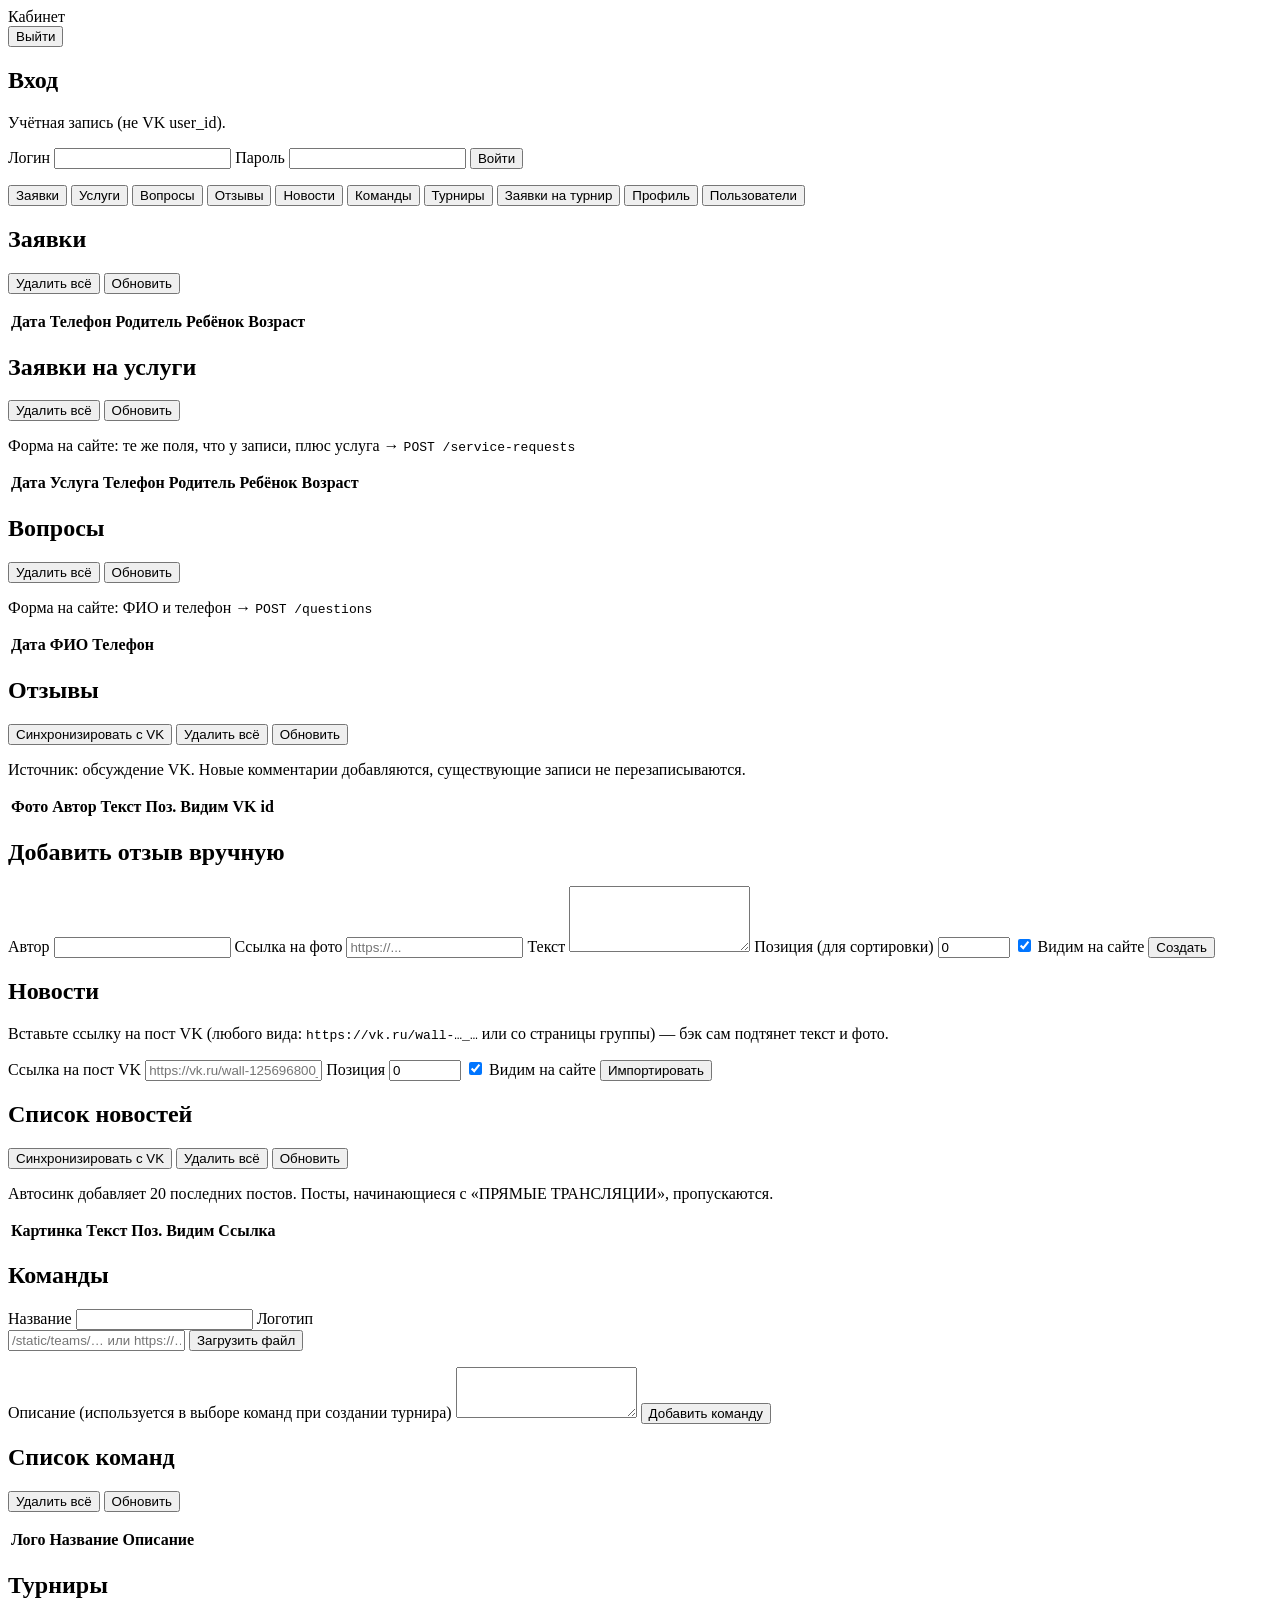
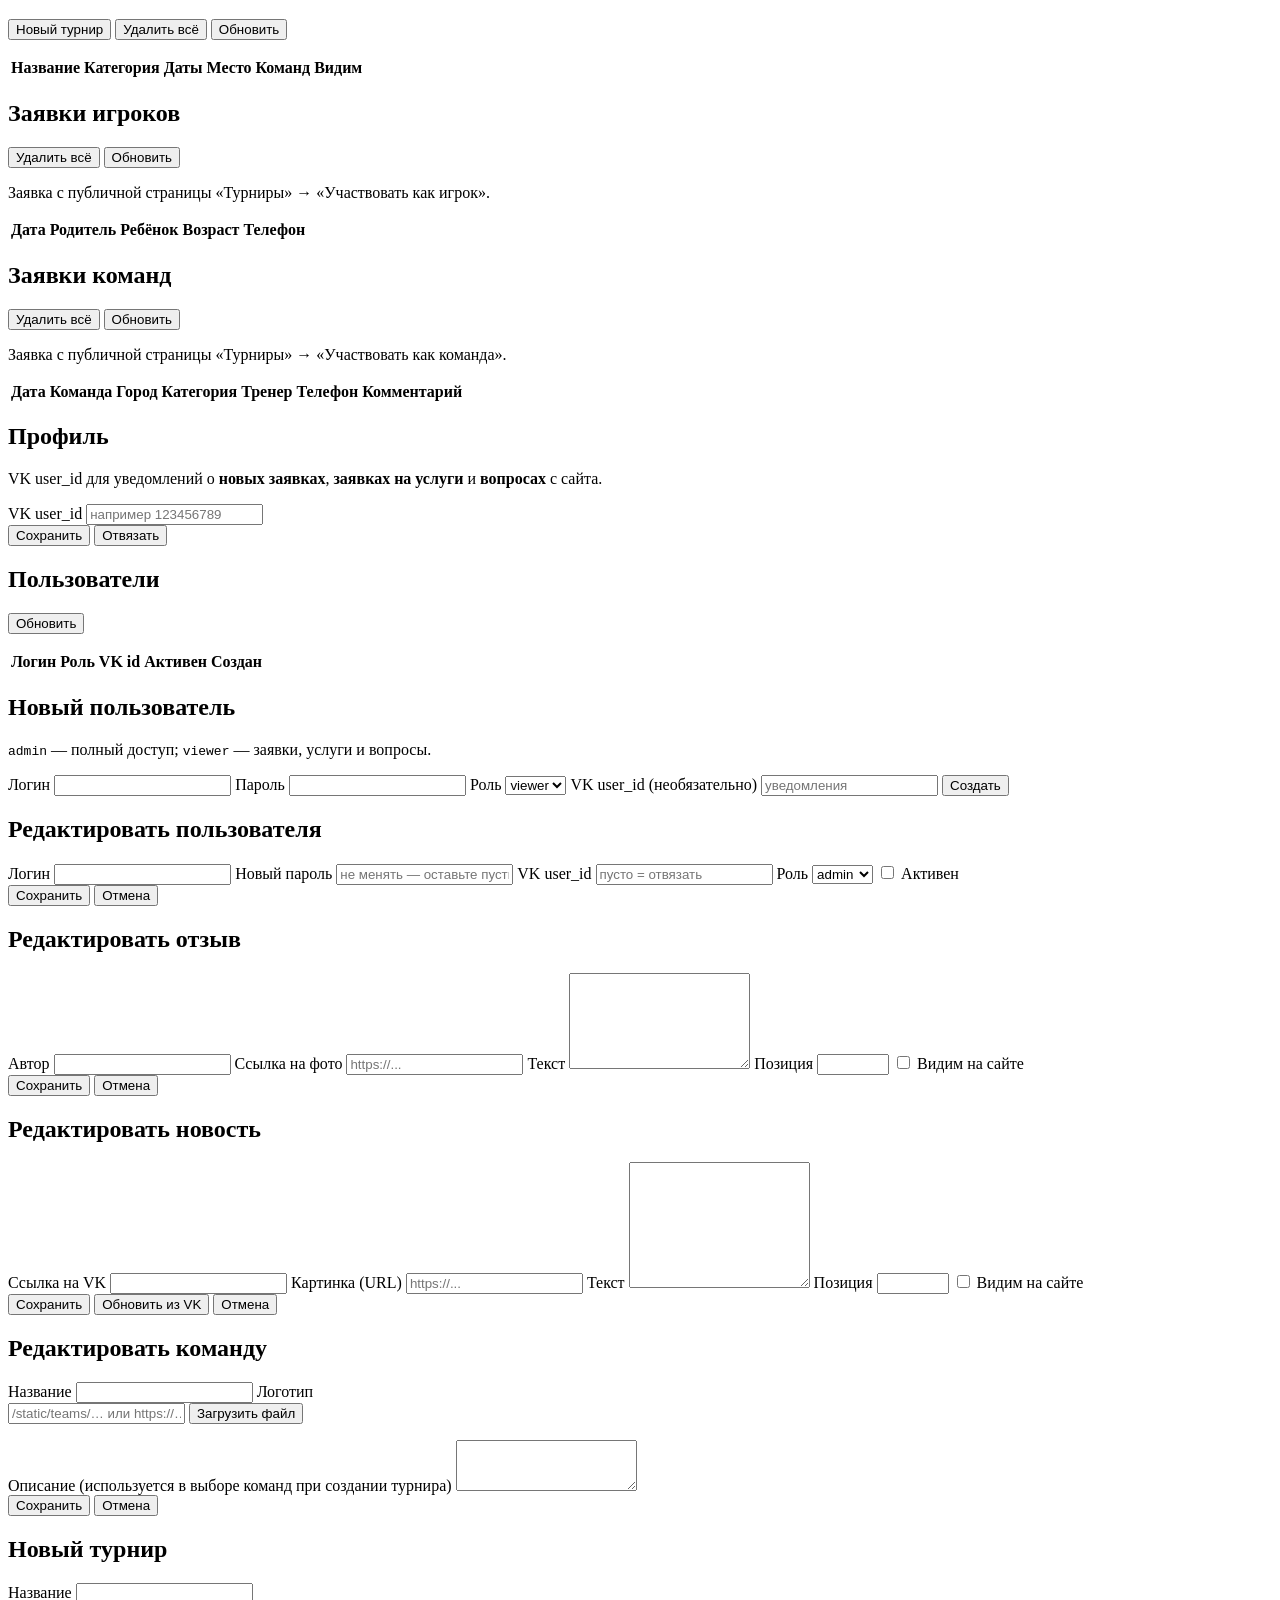
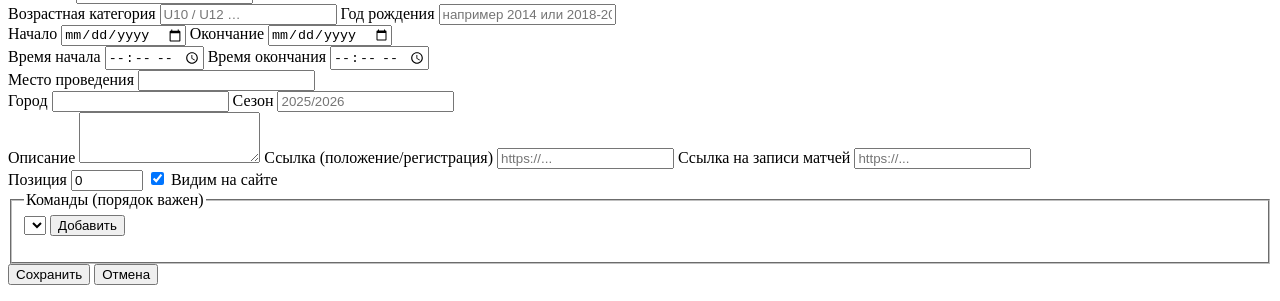
==== static/admin/index.html @ 8dd117e2 "add end time for tournaments" ====
<!DOCTYPE html>
<html lang="ru">
  <head>
    <meta charset="utf-8" />
    <meta name="viewport" content="width=device-width, initial-scale=1" />
    <title>Кабинет</title>
    <link rel="stylesheet" href="/admin/styles.css" />
  </head>
  <body>
    <header class="top">
      <div class="brand">Кабинет</div>
      <div id="userBar" class="user-bar hidden">
        <span id="whoami"></span>
        <button type="button" id="logoutBtn" class="btn ghost">Выйти</button>
      </div>
    </header>

    <main>
      <section id="loginPanel" class="login-wrap">
        <div class="card login-card">
          <h1>Вход</h1>
          <p class="muted">Учётная запись (не VK user_id).</p>
          <form id="loginForm" class="form">
            <label>Логин <input name="username" autocomplete="username" required /></label>
            <label>Пароль <input name="password" type="password" autocomplete="current-password" required /></label>
            <button type="submit" class="btn primary">Войти</button>
            <p id="loginError" class="error hidden"></p>
          </form>
        </div>
      </section>

      <section id="dashPanel" class="hidden dash-shell">
        <aside class="sidebar">
          <nav class="nav-tabs" aria-label="Разделы">
            <button type="button" class="nav-tab active" data-tab="appointments">Заявки</button>
            <button type="button" class="nav-tab" data-tab="services">Услуги</button>
            <button type="button" class="nav-tab" data-tab="questions">Вопросы</button>
            <button type="button" class="nav-tab" data-tab="reviews">Отзывы</button>
            <button type="button" class="nav-tab" data-tab="news">Новости</button>
            <button type="button" class="nav-tab" data-tab="teams">Команды</button>
            <button type="button" class="nav-tab" data-tab="tournaments">Турниры</button>
            <button type="button" class="nav-tab" data-tab="tournament-apps">Заявки на турнир</button>
            <button type="button" class="nav-tab" data-tab="profile">Профиль</button>
            <button type="button" class="nav-tab nav-tab-admin-only hidden" data-tab="users">Пользователи</button>
          </nav>
        </aside>
        <div class="dash-content">
          <div id="tab-appointments" class="tab-panel">
            <div class="card">
              <div class="row space-between">
                <h1>Заявки</h1>
                <div class="row gap">
                  <button type="button" id="deleteAllAppointmentsBtn" class="btn danger">Удалить всё</button>
                  <button type="button" id="refreshAppointmentsBtn" class="btn">Обновить</button>
                </div>
              </div>
              <p id="listError" class="error hidden"></p>
              <p id="deleteAllAppointmentsMsg" class="msg hidden"></p>
              <div class="table-wrap">
                <table class="table">
                  <thead>
                    <tr>
                      <th>Дата</th>
                      <th>Телефон</th>
                      <th>Родитель</th>
                      <th>Ребёнок</th>
                      <th>Возраст</th>
                      <th></th>
                    </tr>
                  </thead>
                  <tbody id="rows"></tbody>
                </table>
              </div>
            </div>
          </div>

          <div id="tab-services" class="tab-panel hidden">
            <div class="card">
              <div class="row space-between">
                <h1>Заявки на услуги</h1>
                <div class="row gap">
                  <button type="button" id="deleteAllServicesBtn" class="btn danger">Удалить всё</button>
                  <button type="button" id="refreshServicesBtn" class="btn">Обновить</button>
                </div>
              </div>
              <p class="muted">Форма на сайте: те же поля, что у записи, плюс услуга → <code>POST /service-requests</code></p>
              <p id="svcError" class="error hidden"></p>
              <p id="deleteAllServicesMsg" class="msg hidden"></p>
              <div class="table-wrap">
                <table class="table">
                  <thead>
                    <tr>
                      <th>Дата</th>
                      <th>Услуга</th>
                      <th>Телефон</th>
                      <th>Родитель</th>
                      <th>Ребёнок</th>
                      <th>Возраст</th>
                      <th></th>
                    </tr>
                  </thead>
                  <tbody id="svcRows"></tbody>
                </table>
              </div>
            </div>
          </div>

          <div id="tab-questions" class="tab-panel hidden">
            <div class="card">
              <div class="row space-between">
                <h1>Вопросы</h1>
                <div class="row gap">
                  <button type="button" id="deleteAllQuestionsBtn" class="btn danger">Удалить всё</button>
                  <button type="button" id="refreshQuestionsBtn" class="btn">Обновить</button>
                </div>
              </div>
              <p class="muted">Форма на сайте: ФИО и телефон → <code>POST /questions</code></p>
              <p id="qError" class="error hidden"></p>
              <p id="deleteAllQuestionsMsg" class="msg hidden"></p>
              <div class="table-wrap">
                <table class="table">
                  <thead>
                    <tr>
                      <th>Дата</th>
                      <th>ФИО</th>
                      <th>Телефон</th>
                      <th></th>
                    </tr>
                  </thead>
                  <tbody id="qRows"></tbody>
                </table>
              </div>
            </div>
          </div>

          <div id="tab-reviews" class="tab-panel hidden">
            <div class="card">
              <div class="row space-between">
                <h1>Отзывы</h1>
                <div class="row gap">
                  <button type="button" id="syncReviewsBtn" class="btn primary">Синхронизировать с VK</button>
                  <button type="button" id="deleteAllReviewsBtn" class="btn danger">Удалить всё</button>
                  <button type="button" id="refreshReviewsBtn" class="btn">Обновить</button>
                </div>
              </div>
              <p id="deleteAllReviewsMsg" class="msg hidden"></p>
              <p class="muted">Источник: обсуждение VK. Новые комментарии добавляются, существующие записи не перезаписываются.</p>
              <p id="reviewsSyncMsg" class="msg hidden"></p>
              <p id="reviewsError" class="error hidden"></p>
              <div class="table-wrap">
                <table class="table">
                  <thead>
                    <tr>
                      <th>Фото</th>
                      <th>Автор</th>
                      <th>Текст</th>
                      <th>Поз.</th>
                      <th>Видим</th>
                      <th>VK id</th>
                      <th></th>
                    </tr>
                  </thead>
                  <tbody id="reviewRows"></tbody>
                </table>
              </div>
            </div>

            <div class="card">
              <h2>Добавить отзыв вручную</h2>
              <form id="reviewCreateForm" class="form form-wide">
                <label>Автор <input id="rcAuthor" required maxlength="255" /></label>
                <label>Ссылка на фото <input id="rcPhoto" type="url" maxlength="1024" placeholder="https://..." /></label>
                <label>Текст
                  <textarea id="rcText" required minlength="1" maxlength="8000" rows="4"></textarea>
                </label>
                <label>Позиция (для сортировки)
                  <input id="rcPosition" type="number" min="0" max="10000" value="0" />
                </label>
                <label class="checkbox-row"><input type="checkbox" id="rcVisible" checked /> Видим на сайте</label>
                <button type="submit" class="btn primary">Создать</button>
                <p id="reviewCreateMsg" class="msg hidden"></p>
              </form>
            </div>
          </div>

          <div id="tab-news" class="tab-panel hidden">
            <div class="card">
              <h1>Новости</h1>
              <p class="muted">Вставьте ссылку на пост VK (любого вида: <code>https://vk.ru/wall-…_…</code> или со страницы группы) — бэк сам подтянет текст и фото.</p>
              <form id="newsCreateForm" class="form form-wide">
                <label>Ссылка на пост VK
                  <input id="ncUrl" type="url" required placeholder="https://vk.ru/wall-125696800_1317" />
                </label>
                <label>Позиция
                  <input id="ncPosition" type="number" min="0" max="10000" value="0" />
                </label>
                <label class="checkbox-row"><input type="checkbox" id="ncVisible" checked /> Видим на сайте</label>
                <button type="submit" class="btn primary">Импортировать</button>
                <p id="newsCreateMsg" class="msg hidden"></p>
              </form>
            </div>

            <div class="card">
              <div class="row space-between">
                <h2>Список новостей</h2>
                <div class="row gap">
                  <button type="button" id="syncNewsBtn" class="btn primary">Синхронизировать с VK</button>
                  <button type="button" id="deleteAllNewsBtn" class="btn danger">Удалить всё</button>
                  <button type="button" id="refreshNewsBtn" class="btn">Обновить</button>
                </div>
              </div>
              <p class="muted">Автосинк добавляет 20 последних постов. Посты, начинающиеся с «ПРЯМЫЕ ТРАНСЛЯЦИИ», пропускаются.</p>
              <p id="newsSyncMsg" class="msg hidden"></p>
              <p id="deleteAllNewsMsg" class="msg hidden"></p>
              <p id="newsError" class="error hidden"></p>
              <div class="table-wrap">
                <table class="table">
                  <thead>
                    <tr>
                      <th>Картинка</th>
                      <th>Текст</th>
                      <th>Поз.</th>
                      <th>Видим</th>
                      <th>Ссылка</th>
                      <th></th>
                    </tr>
                  </thead>
                  <tbody id="newsRows"></tbody>
                </table>
              </div>
            </div>
          </div>

          <div id="tab-teams" class="tab-panel hidden">
            <div class="card">
              <h1>Команды</h1>
              <form id="teamCreateForm" class="form form-wide">
                <label>Название <input id="tcName" required maxlength="255" /></label>
                <label>Логотип
                  <div class="row gap upload-row">
                    <input id="tcLogo" class="grow" type="text" maxlength="1024" placeholder="/static/teams/… или https://…" />
                    <button type="button" id="tcLogoUploadBtn" class="btn">Загрузить файл</button>
                    <input id="tcLogoFile" type="file" accept="image/*" hidden />
                  </div>
                </label>
                <p id="tcLogoMsg" class="msg muted hidden"></p>
                <label>Описание (используется в выборе команд при создании турнира)
                  <textarea id="tcDescription" rows="3" maxlength="2000"></textarea>
                </label>
                <button type="submit" class="btn primary">Добавить команду</button>
                <p id="teamCreateMsg" class="msg hidden"></p>
              </form>
            </div>

            <div class="card">
              <div class="row space-between">
                <h2>Список команд</h2>
                <div class="row gap">
                  <button type="button" id="deleteAllTeamsBtn" class="btn danger">Удалить всё</button>
                  <button type="button" id="refreshTeamsBtn" class="btn">Обновить</button>
                </div>
              </div>
              <p id="teamsError" class="error hidden"></p>
              <p id="deleteAllTeamsMsg" class="msg hidden"></p>
              <div class="table-wrap">
                <table class="table">
                  <thead>
                    <tr>
                      <th>Лого</th>
                      <th>Название</th>
                      <th>Описание</th>
                      <th></th>
                    </tr>
                  </thead>
                  <tbody id="teamRows"></tbody>
                </table>
              </div>
            </div>
          </div>

          <div id="tab-tournaments" class="tab-panel hidden">
            <div class="card">
              <div class="row space-between">
                <h1>Турниры</h1>
                <div class="row gap">
                  <button type="button" id="newTournamentBtn" class="btn primary">Новый турнир</button>
                  <button type="button" id="deleteAllTournamentsBtn" class="btn danger">Удалить всё</button>
                  <button type="button" id="refreshTournamentsBtn" class="btn">Обновить</button>
                </div>
              </div>
              <p id="tournamentsError" class="error hidden"></p>
              <p id="deleteAllTournamentsMsg" class="msg hidden"></p>
              <div class="table-wrap">
                <table class="table">
                  <thead>
                    <tr>
                      <th>Название</th>
                      <th>Категория</th>
                      <th>Даты</th>
                      <th>Место</th>
                      <th>Команд</th>
                      <th>Видим</th>
                      <th></th>
                    </tr>
                  </thead>
                  <tbody id="tournamentRows"></tbody>
                </table>
              </div>
            </div>
          </div>

          <div id="tab-tournament-apps" class="tab-panel hidden">
            <div class="card">
              <div class="row space-between">
                <h1>Заявки игроков</h1>
                <div class="row gap">
                  <button type="button" id="deleteAllTaPlayersBtn" class="btn danger">Удалить всё</button>
                  <button type="button" id="refreshTaPlayersBtn" class="btn">Обновить</button>
                </div>
              </div>
              <p class="muted">Заявка с публичной страницы «Турниры» → «Участвовать как игрок».</p>
              <p id="taPlayersError" class="error hidden"></p>
              <p id="deleteAllTaPlayersMsg" class="msg hidden"></p>
              <div class="table-wrap">
                <table class="table">
                  <thead>
                    <tr>
                      <th>Дата</th>
                      <th>Родитель</th>
                      <th>Ребёнок</th>
                      <th>Возраст</th>
                      <th>Телефон</th>
                      <th></th>
                    </tr>
                  </thead>
                  <tbody id="taPlayerRows"></tbody>
                </table>
              </div>
            </div>

            <div class="card">
              <div class="row space-between">
                <h1>Заявки команд</h1>
                <div class="row gap">
                  <button type="button" id="deleteAllTaTeamsBtn" class="btn danger">Удалить всё</button>
                  <button type="button" id="refreshTaTeamsBtn" class="btn">Обновить</button>
                </div>
              </div>
              <p class="muted">Заявка с публичной страницы «Турниры» → «Участвовать как команда».</p>
              <p id="taTeamsError" class="error hidden"></p>
              <p id="deleteAllTaTeamsMsg" class="msg hidden"></p>
              <div class="table-wrap">
                <table class="table">
                  <thead>
                    <tr>
                      <th>Дата</th>
                      <th>Команда</th>
                      <th>Город</th>
                      <th>Категория</th>
                      <th>Тренер</th>
                      <th>Телефон</th>
                      <th>Комментарий</th>
                      <th></th>
                    </tr>
                  </thead>
                  <tbody id="taTeamRows"></tbody>
                </table>
              </div>
            </div>
          </div>

          <div id="tab-profile" class="tab-panel hidden">
            <div class="card">
              <h1>Профиль</h1>
              <p class="muted">VK user_id для уведомлений о <strong>новых заявках</strong>, <strong>заявках на услуги</strong> и <strong>вопросах</strong> с сайта.</p>
              <form id="vkForm" class="form">
                <label>VK user_id <input name="vk_user_id" id="vkUserIdInput" type="number" min="1" placeholder="например 123456789" /></label>
                <div class="row gap">
                  <button type="submit" class="btn primary">Сохранить</button>
                  <button type="button" id="vkClearBtn" class="btn">Отвязать</button>
                </div>
                <p id="vkMsg" class="msg hidden"></p>
              </form>
            </div>
          </div>

          <div id="tab-users" class="tab-panel hidden">
            <div class="card">
              <div class="row space-between">
                <h1>Пользователи</h1>
                <button type="button" id="refreshAdminsBtn" class="btn">Обновить</button>
              </div>
              <p id="adminsListError" class="error hidden"></p>
              <div class="table-wrap">
                <table class="table">
                  <thead>
                    <tr>
                      <th>Логин</th>
                      <th>Роль</th>
                      <th>VK id</th>
                      <th>Активен</th>
                      <th>Создан</th>
                      <th></th>
                    </tr>
                  </thead>
                  <tbody id="adminRows"></tbody>
                </table>
              </div>
            </div>

            <div class="card">
              <h2>Новый пользователь</h2>
              <p class="muted"><code>admin</code> — полный доступ; <code>viewer</code> — заявки, услуги и вопросы.</p>
              <form id="adminForm" class="form">
                <label>Логин <input name="username" minlength="3" maxlength="64" required /></label>
                <label>Пароль <input name="password" type="password" minlength="8" maxlength="256" required /></label>
                <label>Роль
                  <select name="role">
                    <option value="viewer" selected>viewer</option>
                    <option value="admin">admin</option>
                  </select>
                </label>
                <label>VK user_id (необязательно) <input name="vk_user_id" type="number" min="1" placeholder="уведомления" /></label>
                <button type="submit" class="btn primary">Создать</button>
                <p id="adminMsg" class="msg hidden"></p>
              </form>
            </div>
          </div>
        </div>
      </section>
    </main>

    <div id="editModal" class="modal-backdrop hidden" aria-hidden="true">
      <div class="modal card">
        <h2>Редактировать пользователя</h2>
        <form id="editAdminForm" class="form form-wide">
          <input type="hidden" id="edUserId" />
          <label>Логин <input id="edUsername" required minlength="3" maxlength="64" /></label>
          <label>Новый пароль <input id="edPassword" type="password" minlength="8" maxlength="256" placeholder="не менять — оставьте пустым" /></label>
          <label>VK user_id <input id="edVkId" type="number" min="1" placeholder="пусто = отвязать" /></label>
          <label>Роль
            <select id="edRole">
              <option value="admin">admin</option>
              <option value="viewer">viewer</option>
            </select>
          </label>
          <label class="checkbox-row"><input type="checkbox" id="edActive" /> Активен</label>
          <div class="row gap">
            <button type="submit" class="btn primary">Сохранить</button>
            <button type="button" id="editCancelBtn" class="btn">Отмена</button>
          </div>
          <p id="editMsg" class="msg hidden"></p>
        </form>
      </div>
    </div>

    <div id="reviewEditModal" class="modal-backdrop hidden" aria-hidden="true">
      <div class="modal card">
        <h2>Редактировать отзыв</h2>
        <form id="reviewEditForm" class="form form-wide">
          <input type="hidden" id="reUserId" />
          <label>Автор <input id="reAuthor" required maxlength="255" /></label>
          <label>Ссылка на фото <input id="rePhoto" type="url" maxlength="1024" placeholder="https://..." /></label>
          <label>Текст
            <textarea id="reText" required minlength="1" maxlength="8000" rows="6"></textarea>
          </label>
          <label>Позиция
            <input id="rePosition" type="number" min="0" max="10000" />
          </label>
          <label class="checkbox-row"><input type="checkbox" id="reVisible" /> Видим на сайте</label>
          <div class="row gap">
            <button type="submit" class="btn primary">Сохранить</button>
            <button type="button" id="reviewEditCancelBtn" class="btn">Отмена</button>
          </div>
          <p id="reviewEditMsg" class="msg hidden"></p>
        </form>
      </div>
    </div>

    <div id="newsEditModal" class="modal-backdrop hidden" aria-hidden="true">
      <div class="modal card">
        <h2>Редактировать новость</h2>
        <form id="newsEditForm" class="form form-wide">
          <input type="hidden" id="neId" />
          <label>Ссылка на VK <input id="neUrl" type="url" required maxlength="512" /></label>
          <label>Картинка (URL) <input id="neImage" type="url" maxlength="1024" placeholder="https://..." /></label>
          <label>Текст
            <textarea id="neExcerpt" rows="8" maxlength="20000"></textarea>
          </label>
          <label>Позиция
            <input id="nePosition" type="number" min="0" max="10000" />
          </label>
          <label class="checkbox-row"><input type="checkbox" id="neVisible" /> Видим на сайте</label>
          <div class="row gap">
            <button type="submit" class="btn primary">Сохранить</button>
            <button type="button" id="neRefreshBtn" class="btn">Обновить из VK</button>
            <button type="button" id="newsEditCancelBtn" class="btn">Отмена</button>
          </div>
          <p id="newsEditMsg" class="msg hidden"></p>
        </form>
      </div>
    </div>

    <div id="teamEditModal" class="modal-backdrop hidden" aria-hidden="true">
      <div class="modal card">
        <h2>Редактировать команду</h2>
        <form id="teamEditForm" class="form form-wide">
          <input type="hidden" id="teId" />
          <label>Название <input id="teName" required maxlength="255" /></label>
          <label>Логотип
            <div class="row gap upload-row">
              <input id="teLogo" class="grow" type="text" maxlength="1024" placeholder="/static/teams/… или https://…" />
              <button type="button" id="teLogoUploadBtn" class="btn">Загрузить файл</button>
              <input id="teLogoFile" type="file" accept="image/*" hidden />
            </div>
          </label>
          <p id="teLogoMsg" class="msg muted hidden"></p>
          <label>Описание (используется в выборе команд при создании турнира)
            <textarea id="teDescription" rows="3" maxlength="2000"></textarea>
          </label>
          <div class="row gap">
            <button type="submit" class="btn primary">Сохранить</button>
            <button type="button" id="teamEditCancelBtn" class="btn">Отмена</button>
          </div>
          <p id="teamEditMsg" class="msg hidden"></p>
        </form>
      </div>
    </div>

    <div id="tournamentEditModal" class="modal-backdrop hidden" aria-hidden="true">
      <div class="modal card tournament-modal">
        <h2 id="tournamentEditTitle">Новый турнир</h2>
        <form id="tournamentEditForm" class="form form-wide">
          <input type="hidden" id="toId" />
          <label>Название <input id="toTitle" required maxlength="512" /></label>
          <div class="row gap fields-row">
            <label class="grow">Возрастная категория <input id="toAge" required maxlength="32" placeholder="U10 / U12 …" /></label>
            <label>Год рождения <input id="toBirthYear" type="text" maxlength="32" placeholder="например 2014 или 2018-2019" /></label>
          </div>
          <div class="row gap fields-row">
            <label class="grow">Начало <input id="toStart" type="date" required /></label>
            <label class="grow">Окончание <input id="toEnd" type="date" required /></label>
          </div>
          <div class="row gap fields-row">
            <label class="grow">Время начала <input id="toStartTime" type="time" /></label>
            <label class="grow">Время окончания <input id="toEndTime" type="time" /></label>
          </div>
          <label>Место проведения <input id="toLocation" required maxlength="512" /></label>
          <div class="row gap fields-row">
            <label class="grow">Город <input id="toCity" maxlength="255" /></label>
            <label>Сезон <input id="toSeason" maxlength="16" placeholder="2025/2026" /></label>
          </div>
          <label>Описание
            <textarea id="toDescription" rows="3" maxlength="4000"></textarea>
          </label>
          <label>Ссылка (положение/регистрация) <input id="toUrl" type="url" maxlength="1024" placeholder="https://..." /></label>
          <label>Ссылка на записи матчей <input id="toRecordingsUrl" type="url" maxlength="1024" placeholder="https://..." /></label>
          <div class="row gap fields-row">
            <label>Позиция <input id="toPosition" type="number" min="0" max="10000" value="0" /></label>
            <label class="checkbox-row"><input type="checkbox" id="toVisible" checked /> Видим на сайте</label>
          </div>

          <fieldset class="team-picker">
            <legend>Команды (порядок важен)</legend>
            <div class="row gap">
              <select id="toTeamSelect" class="grow"></select>
              <button type="button" id="toAddTeamBtn" class="btn">Добавить</button>
            </div>
            <ol id="toTeamList" class="team-list"></ol>
          </fieldset>

          <div class="row gap">
            <button type="submit" class="btn primary">Сохранить</button>
            <button type="button" id="tournamentEditCancelBtn" class="btn">Отмена</button>
          </div>
          <p id="tournamentEditMsg" class="msg hidden"></p>
        </form>
      </div>
    </div>

    <script src="/admin/app.js"></script>
  </body>
</html>
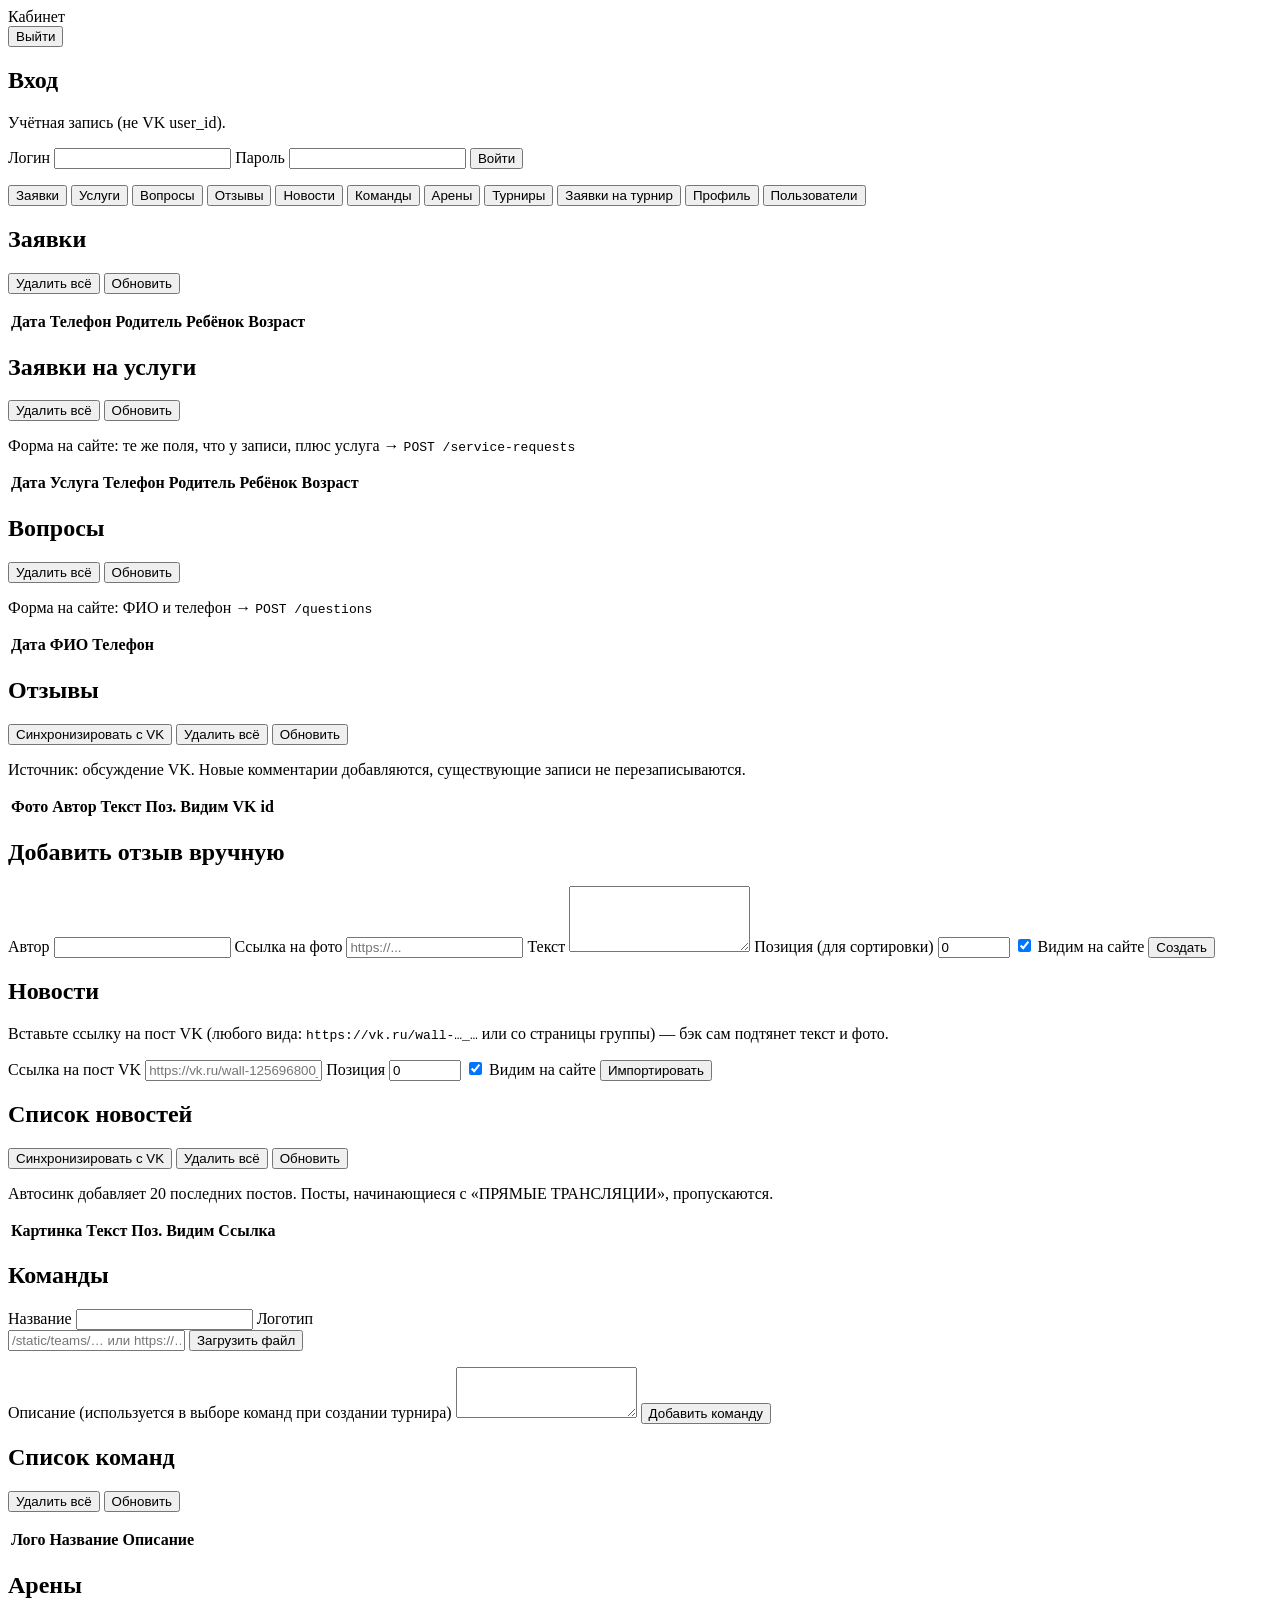
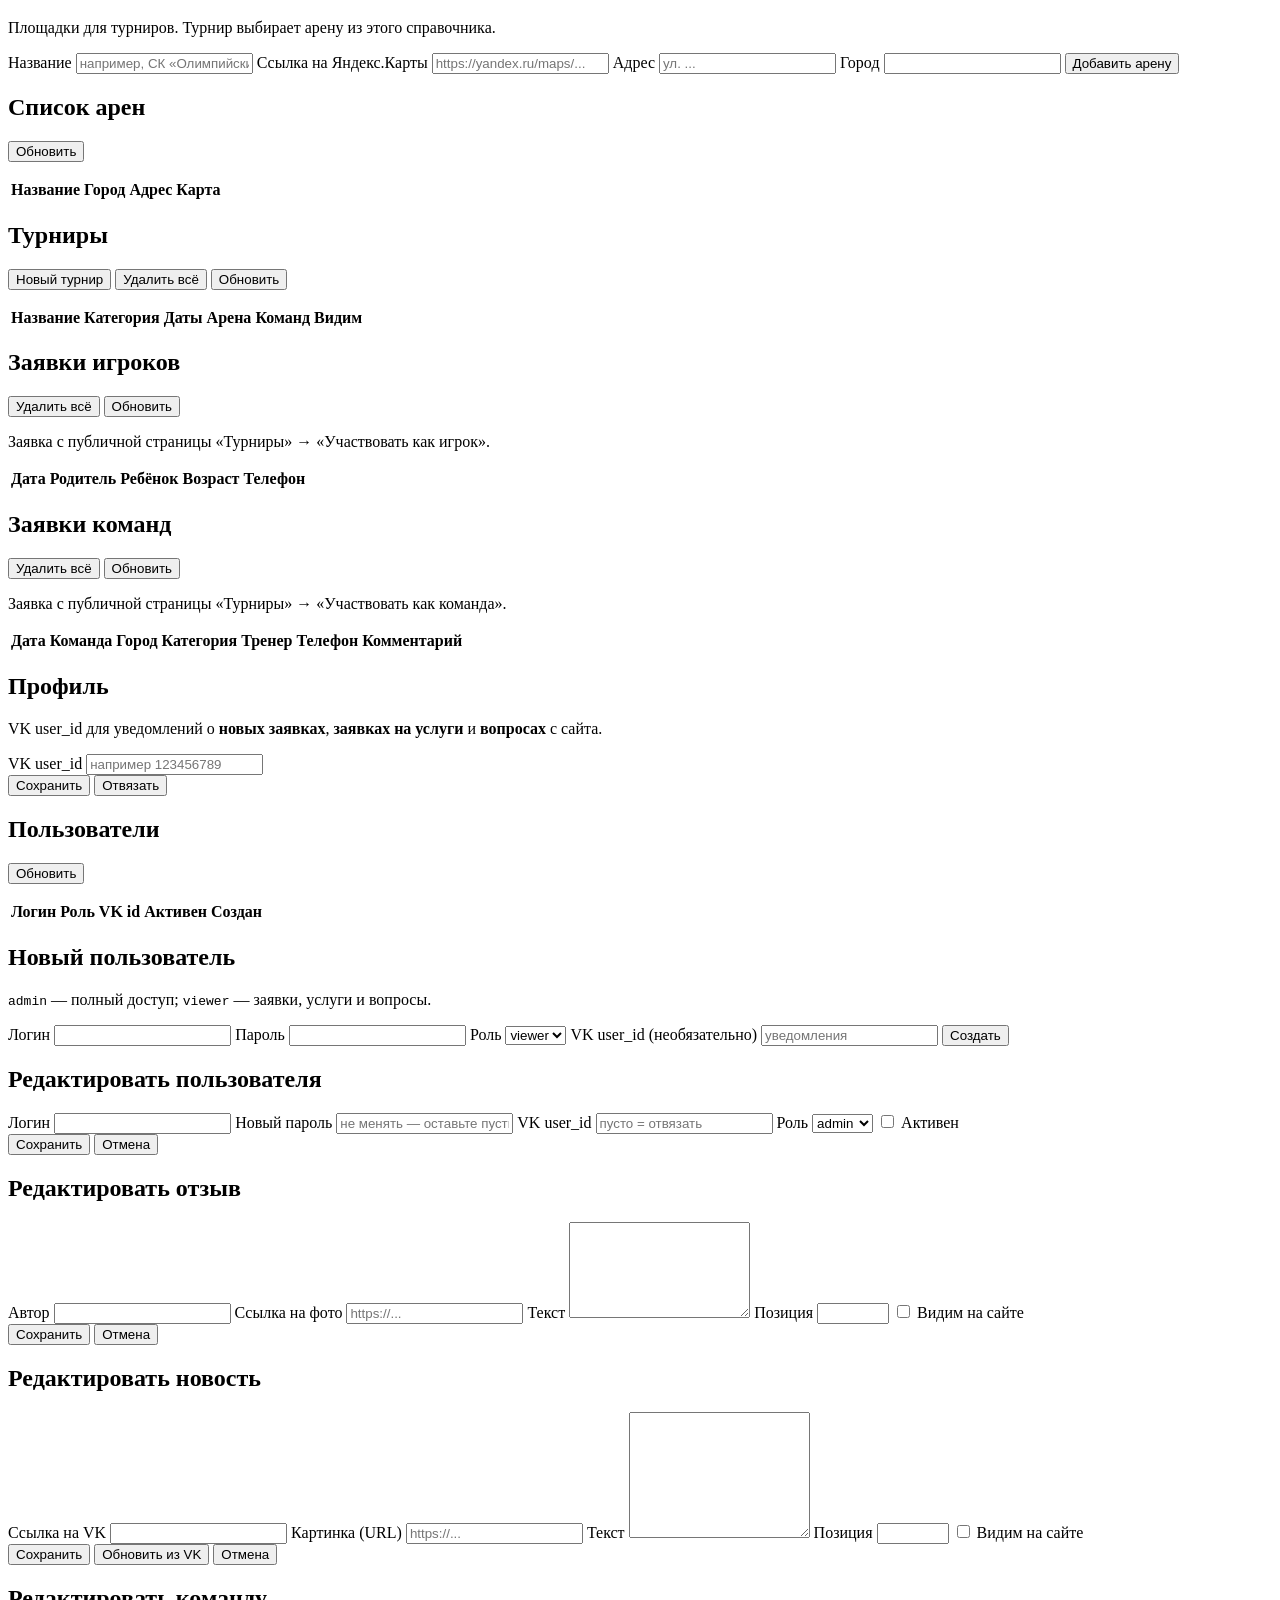
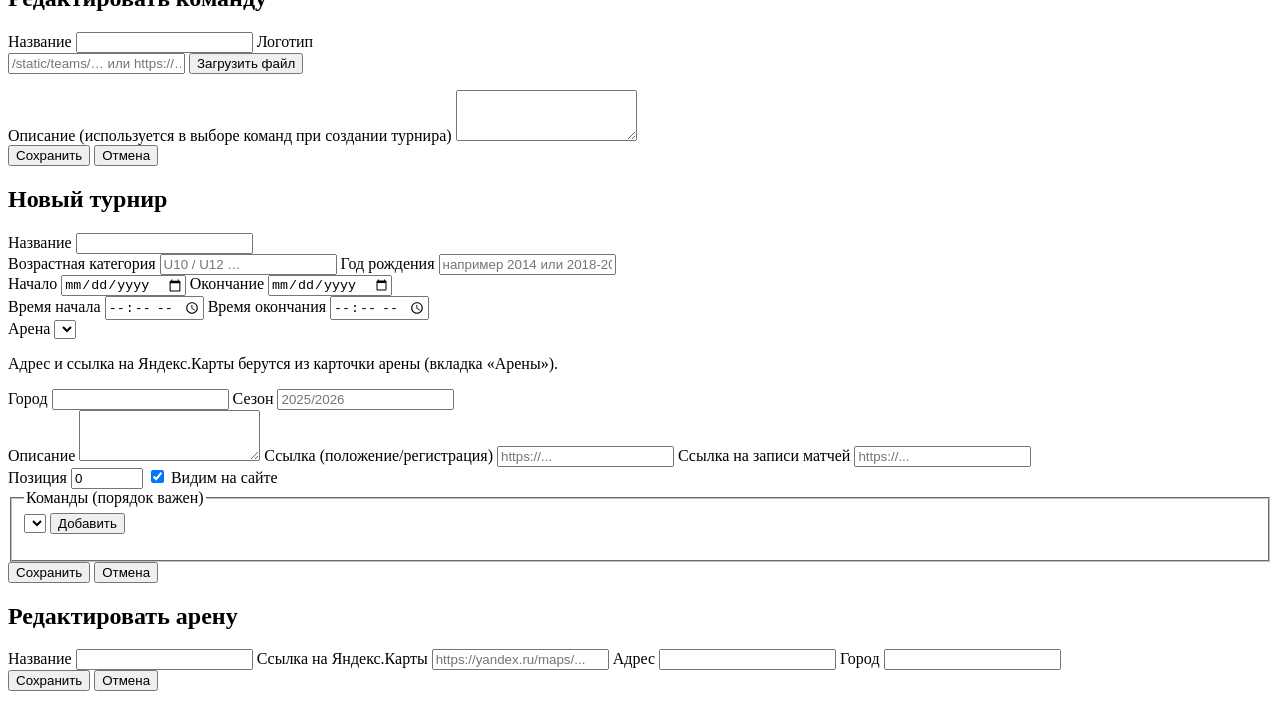
==== commit 49aff2f4: "tournament arenas" ====
--- a/static/admin/index.html
+++ b/static/admin/index.html
@@ -38,6 +38,7 @@
             <button type="button" class="nav-tab" data-tab="reviews">Отзывы</button>
             <button type="button" class="nav-tab" data-tab="news">Новости</button>
             <button type="button" class="nav-tab" data-tab="teams">Команды</button>
+            <button type="button" class="nav-tab" data-tab="arenas">Арены</button>
             <button type="button" class="nav-tab" data-tab="tournaments">Турниры</button>
             <button type="button" class="nav-tab" data-tab="tournament-apps">Заявки на турнир</button>
             <button type="button" class="nav-tab" data-tab="profile">Профиль</button>
@@ -278,6 +279,43 @@
             </div>
           </div>
 
+          <div id="tab-arenas" class="tab-panel hidden">
+            <div class="card">
+              <h1>Арены</h1>
+              <p class="muted">Площадки для турниров. Турнир выбирает арену из этого справочника.</p>
+              <form id="arenaCreateForm" class="form form-wide">
+                <label>Название <input id="acName" required maxlength="255" placeholder="например, СК «Олимпийский»" /></label>
+                <label>Ссылка на Яндекс.Карты <input id="acUrl" type="url" maxlength="1024" placeholder="https://yandex.ru/maps/..." /></label>
+                <label>Адрес <input id="acAddress" maxlength="512" placeholder="ул. ..." /></label>
+                <label>Город <input id="acCity" maxlength="255" /></label>
+                <button type="submit" class="btn primary">Добавить арену</button>
+                <p id="arenaCreateMsg" class="msg hidden"></p>
+              </form>
+            </div>
+
+            <div class="card">
+              <div class="row space-between">
+                <h2>Список арен</h2>
+                <button type="button" id="refreshArenasBtn" class="btn">Обновить</button>
+              </div>
+              <p id="arenasError" class="error hidden"></p>
+              <div class="table-wrap">
+                <table class="table">
+                  <thead>
+                    <tr>
+                      <th>Название</th>
+                      <th>Город</th>
+                      <th>Адрес</th>
+                      <th>Карта</th>
+                      <th></th>
+                    </tr>
+                  </thead>
+                  <tbody id="arenaRows"></tbody>
+                </table>
+              </div>
+            </div>
+          </div>
+
           <div id="tab-tournaments" class="tab-panel hidden">
             <div class="card">
               <div class="row space-between">
@@ -297,7 +335,7 @@
                       <th>Название</th>
                       <th>Категория</th>
                       <th>Даты</th>
-                      <th>Место</th>
+                      <th>Арена</th>
                       <th>Команд</th>
                       <th>Видим</th>
                       <th></th>
@@ -545,7 +583,10 @@
             <label class="grow">Время начала <input id="toStartTime" type="time" /></label>
             <label class="grow">Время окончания <input id="toEndTime" type="time" /></label>
           </div>
-          <label>Место проведения <input id="toLocation" required maxlength="512" /></label>
+          <label>Арена
+            <select id="toArenaId" required></select>
+          </label>
+          <p class="muted">Адрес и ссылка на Яндекс.Карты берутся из карточки арены (вкладка «Арены»).</p>
           <div class="row gap fields-row">
             <label class="grow">Город <input id="toCity" maxlength="255" /></label>
             <label>Сезон <input id="toSeason" maxlength="16" placeholder="2025/2026" /></label>
@@ -578,6 +619,24 @@
       </div>
     </div>
 
+    <div id="arenaEditModal" class="modal-backdrop hidden" aria-hidden="true">
+      <div class="modal card">
+        <h2>Редактировать арену</h2>
+        <form id="arenaEditForm" class="form form-wide">
+          <input type="hidden" id="aeId" />
+          <label>Название <input id="aeName" required maxlength="255" /></label>
+          <label>Ссылка на Яндекс.Карты <input id="aeUrl" type="url" maxlength="1024" placeholder="https://yandex.ru/maps/..." /></label>
+          <label>Адрес <input id="aeAddress" maxlength="512" /></label>
+          <label>Город <input id="aeCity" maxlength="255" /></label>
+          <div class="row gap">
+            <button type="submit" class="btn primary">Сохранить</button>
+            <button type="button" id="arenaEditCancelBtn" class="btn">Отмена</button>
+          </div>
+          <p id="arenaEditMsg" class="msg hidden"></p>
+        </form>
+      </div>
+    </div>
+
     <script src="/admin/app.js"></script>
   </body>
 </html>
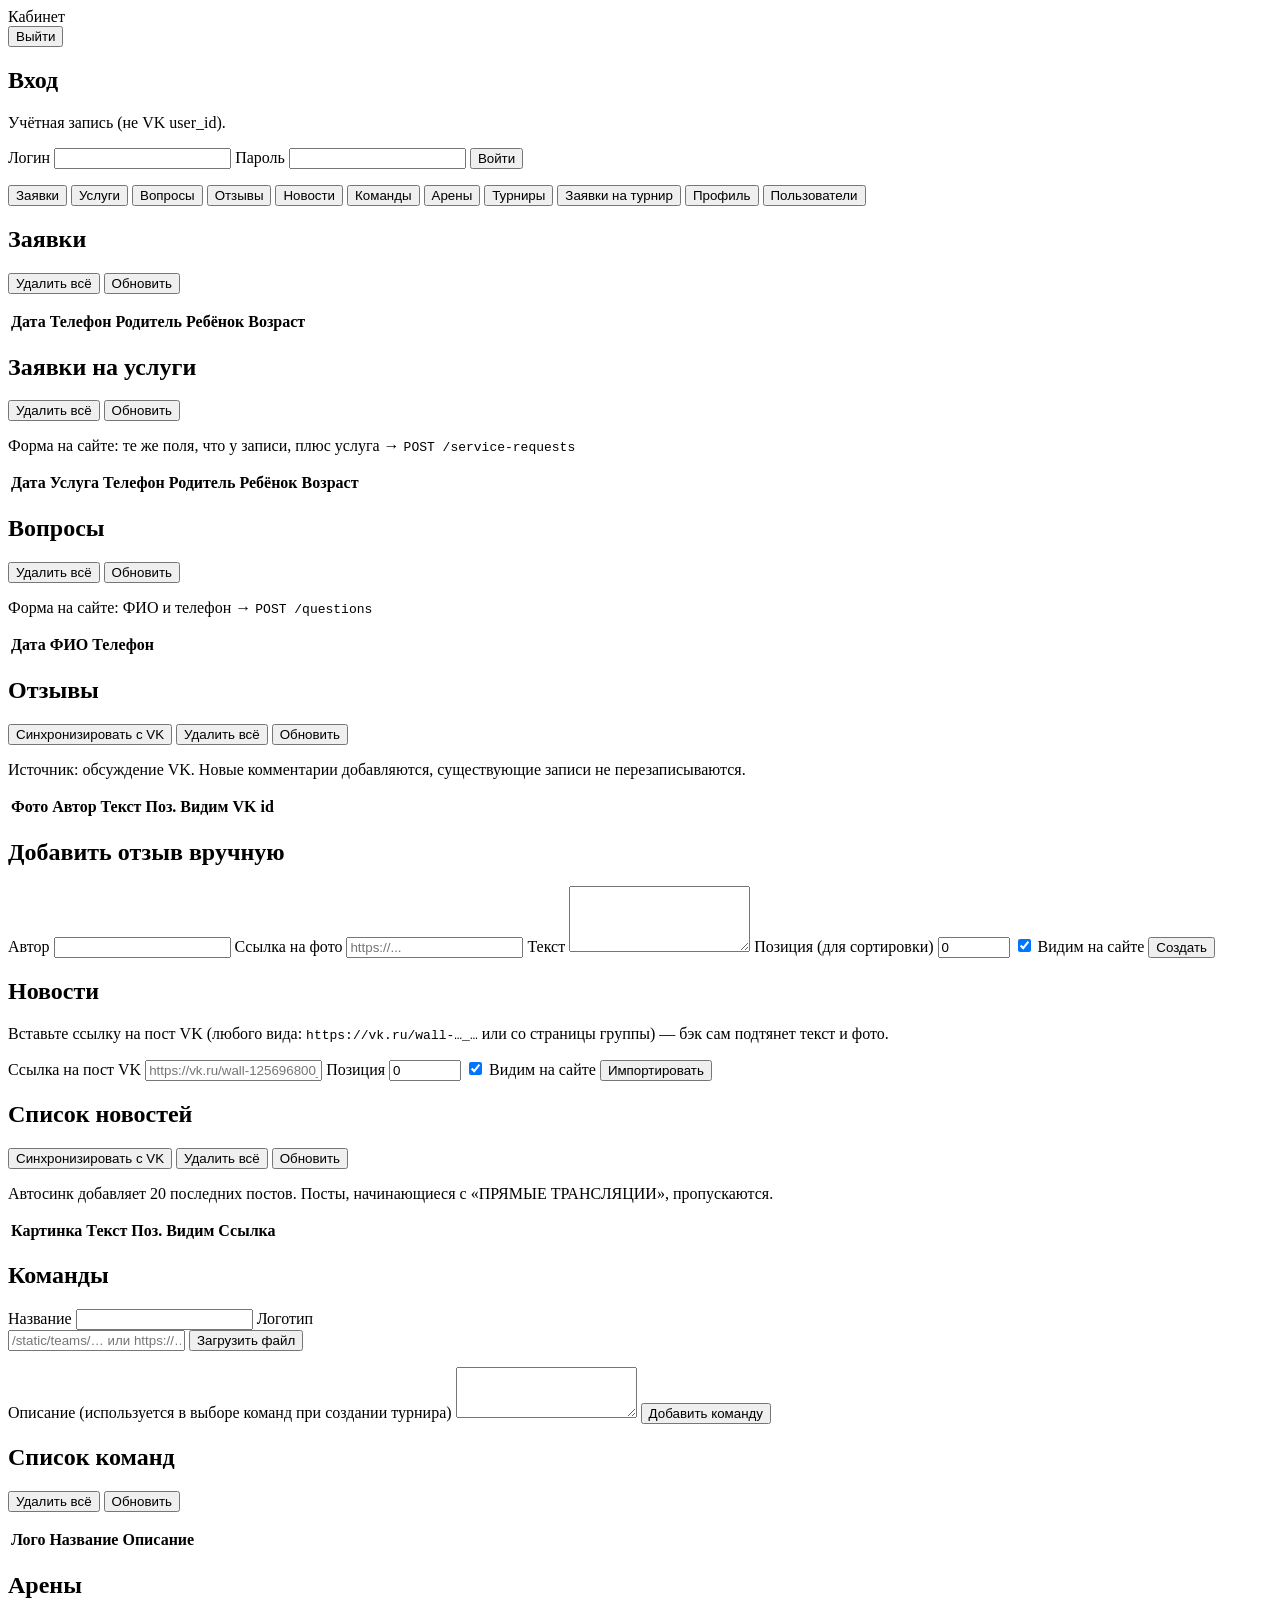
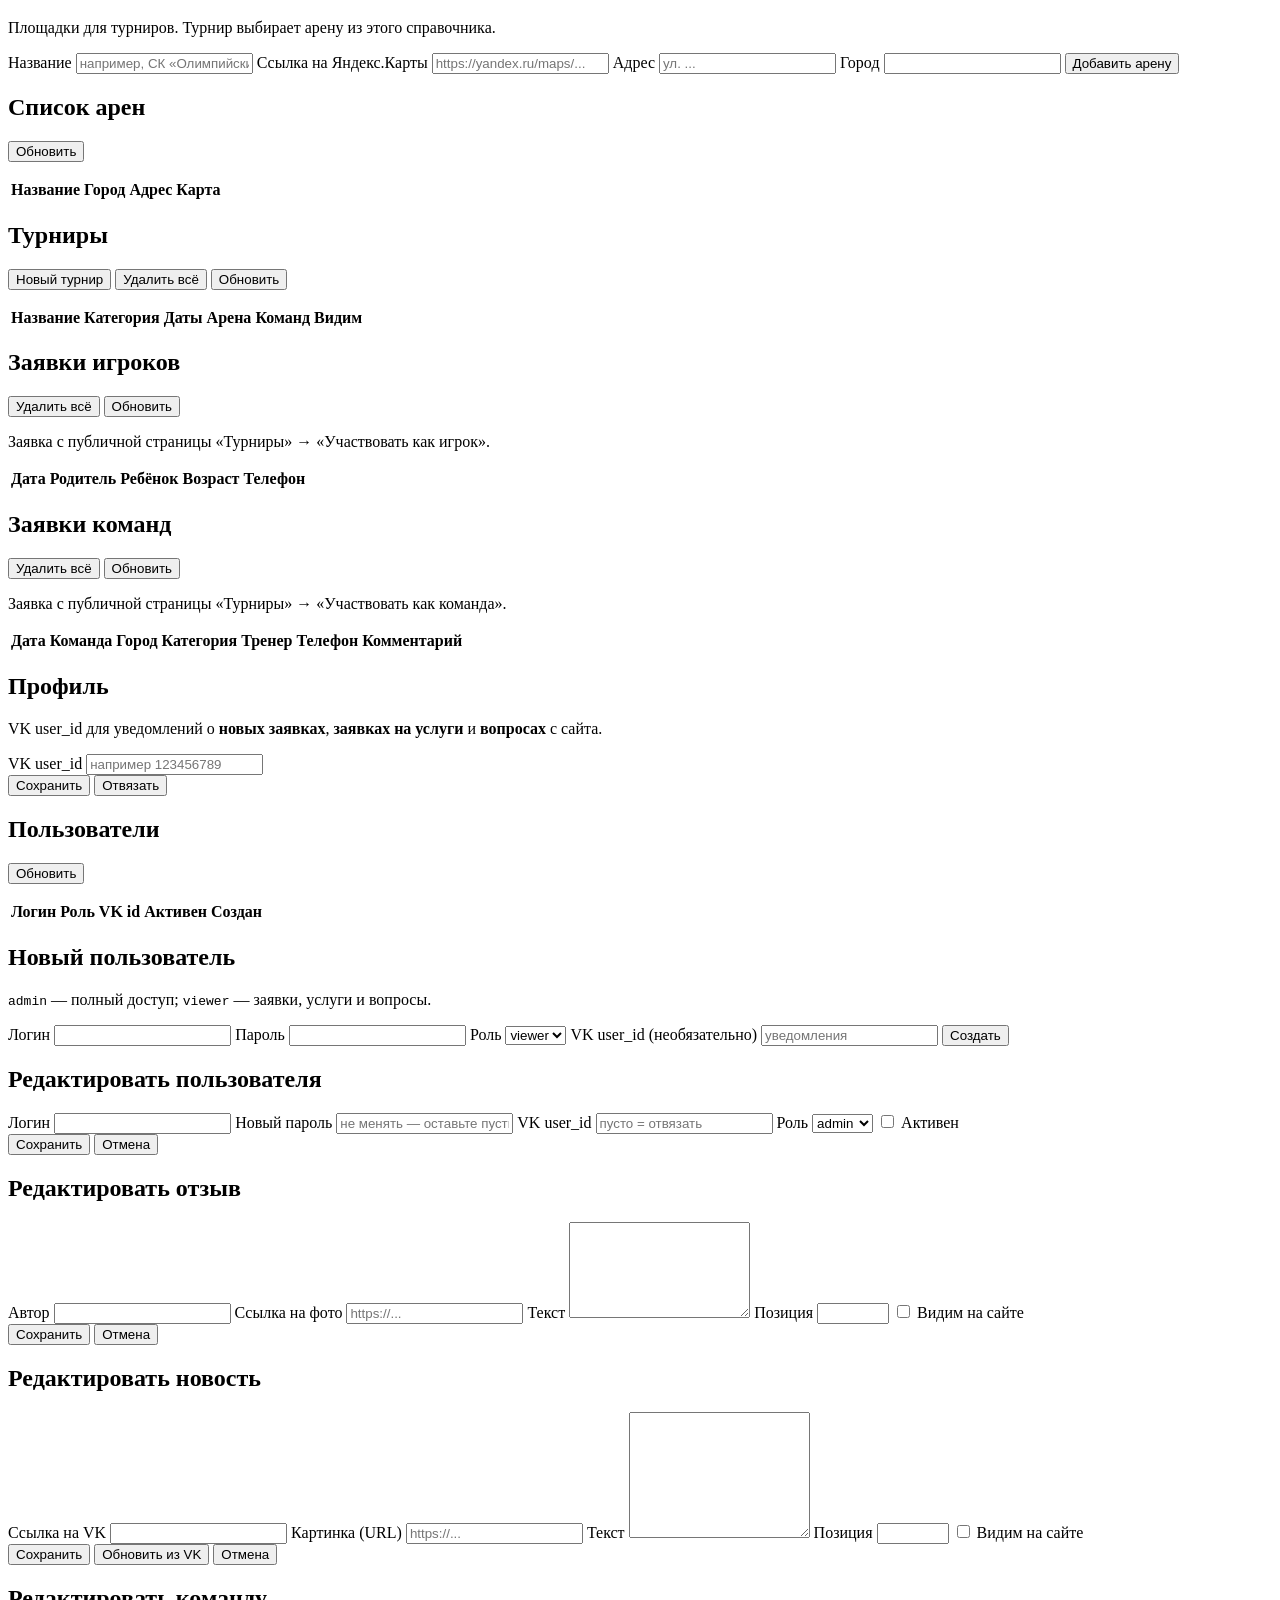
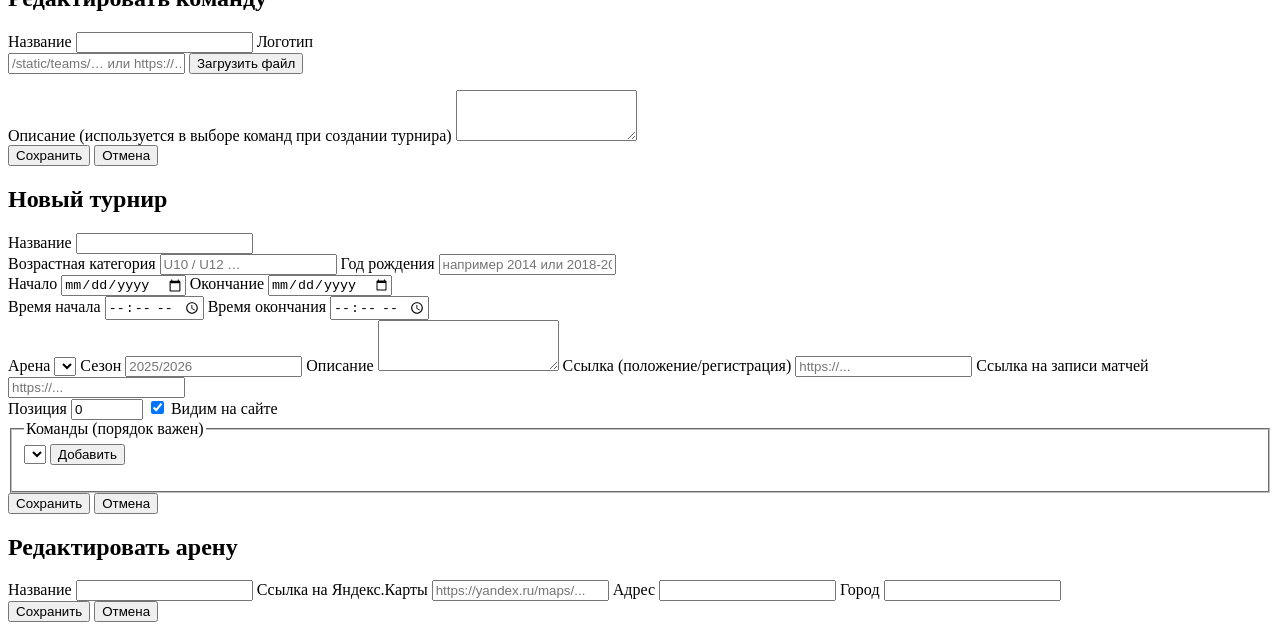
==== commit 684b3759: "minor fix *& compress img" ====
--- a/static/admin/index.html
+++ b/static/admin/index.html
@@ -586,11 +586,7 @@
           <label>Арена
             <select id="toArenaId" required></select>
           </label>
-          <p class="muted">Адрес и ссылка на Яндекс.Карты берутся из карточки арены (вкладка «Арены»).</p>
-          <div class="row gap fields-row">
-            <label class="grow">Город <input id="toCity" maxlength="255" /></label>
-            <label>Сезон <input id="toSeason" maxlength="16" placeholder="2025/2026" /></label>
-          </div>
+          <label>Сезон <input id="toSeason" maxlength="16" placeholder="2025/2026" /></label>
           <label>Описание
             <textarea id="toDescription" rows="3" maxlength="4000"></textarea>
           </label>
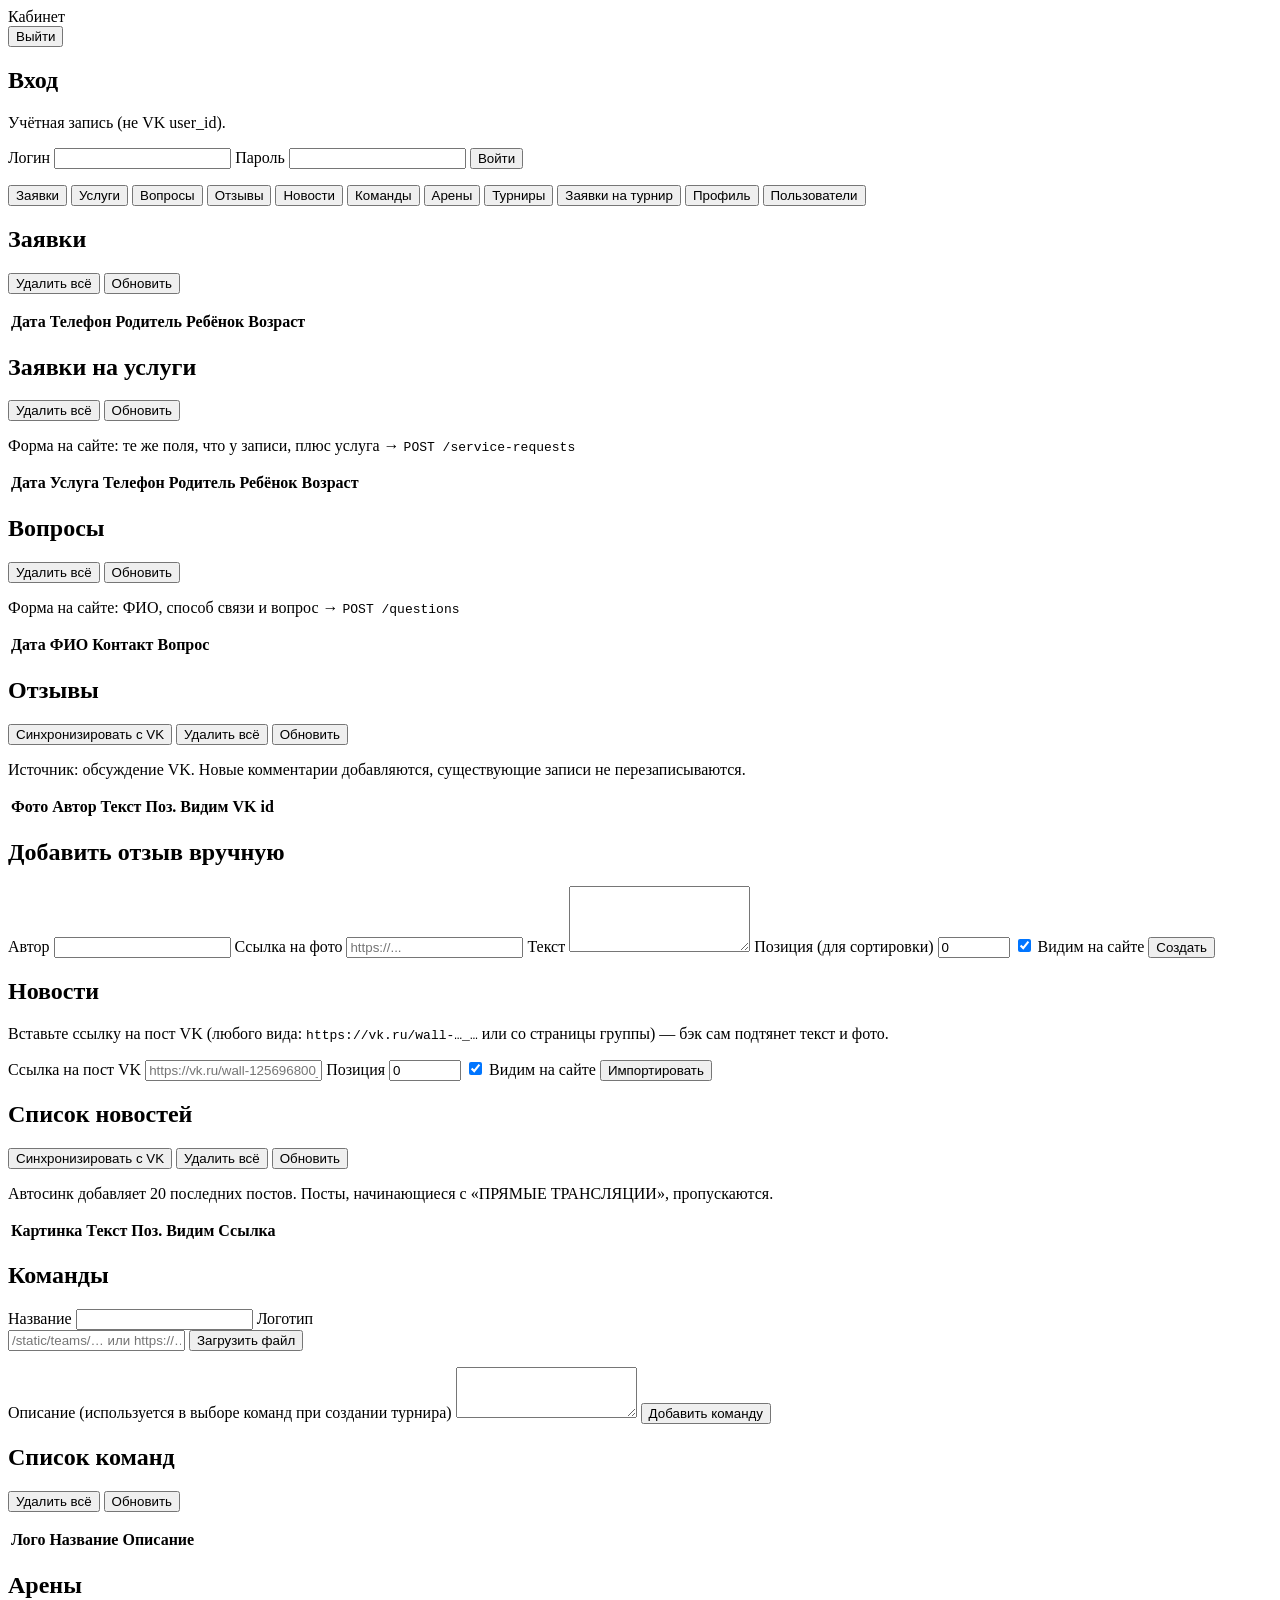
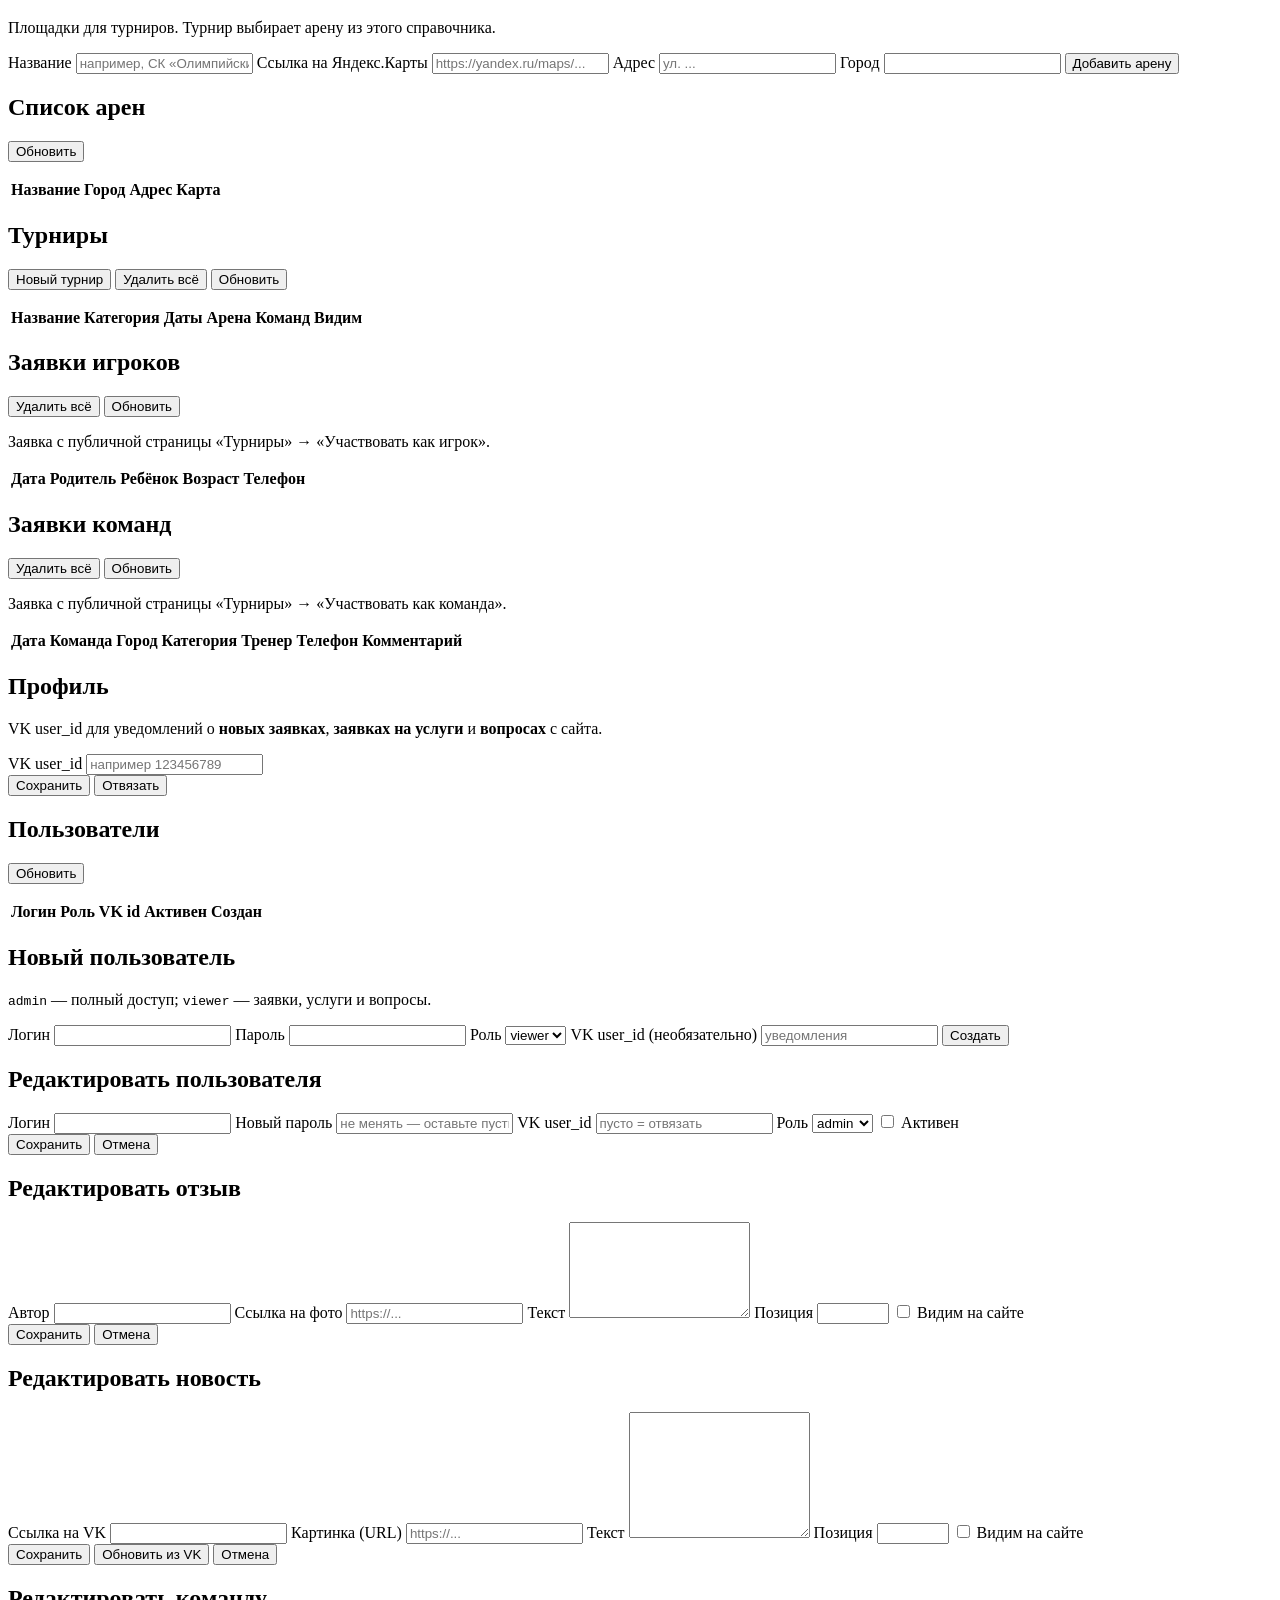
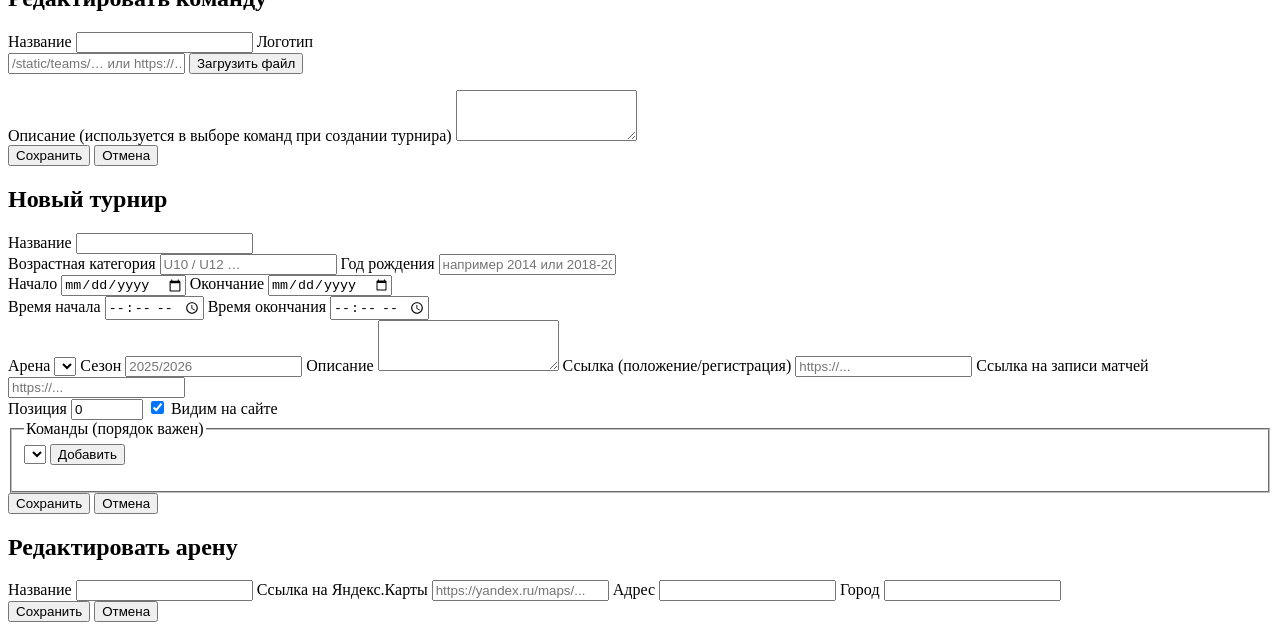
==== commit c447c21f: "Вопросы: contact вместо phone + поле question phone (64) переименован в contact (255) — любой способ" ====
--- a/static/admin/index.html
+++ b/static/admin/index.html
@@ -115,7 +115,7 @@
                   <button type="button" id="refreshQuestionsBtn" class="btn">Обновить</button>
                 </div>
               </div>
-              <p class="muted">Форма на сайте: ФИО и телефон → <code>POST /questions</code></p>
+              <p class="muted">Форма на сайте: ФИО, способ связи и вопрос → <code>POST /questions</code></p>
               <p id="qError" class="error hidden"></p>
               <p id="deleteAllQuestionsMsg" class="msg hidden"></p>
               <div class="table-wrap">
@@ -124,7 +124,8 @@
                     <tr>
                       <th>Дата</th>
                       <th>ФИО</th>
-                      <th>Телефон</th>
+                      <th>Контакт</th>
+                      <th>Вопрос</th>
                       <th></th>
                     </tr>
                   </thead>
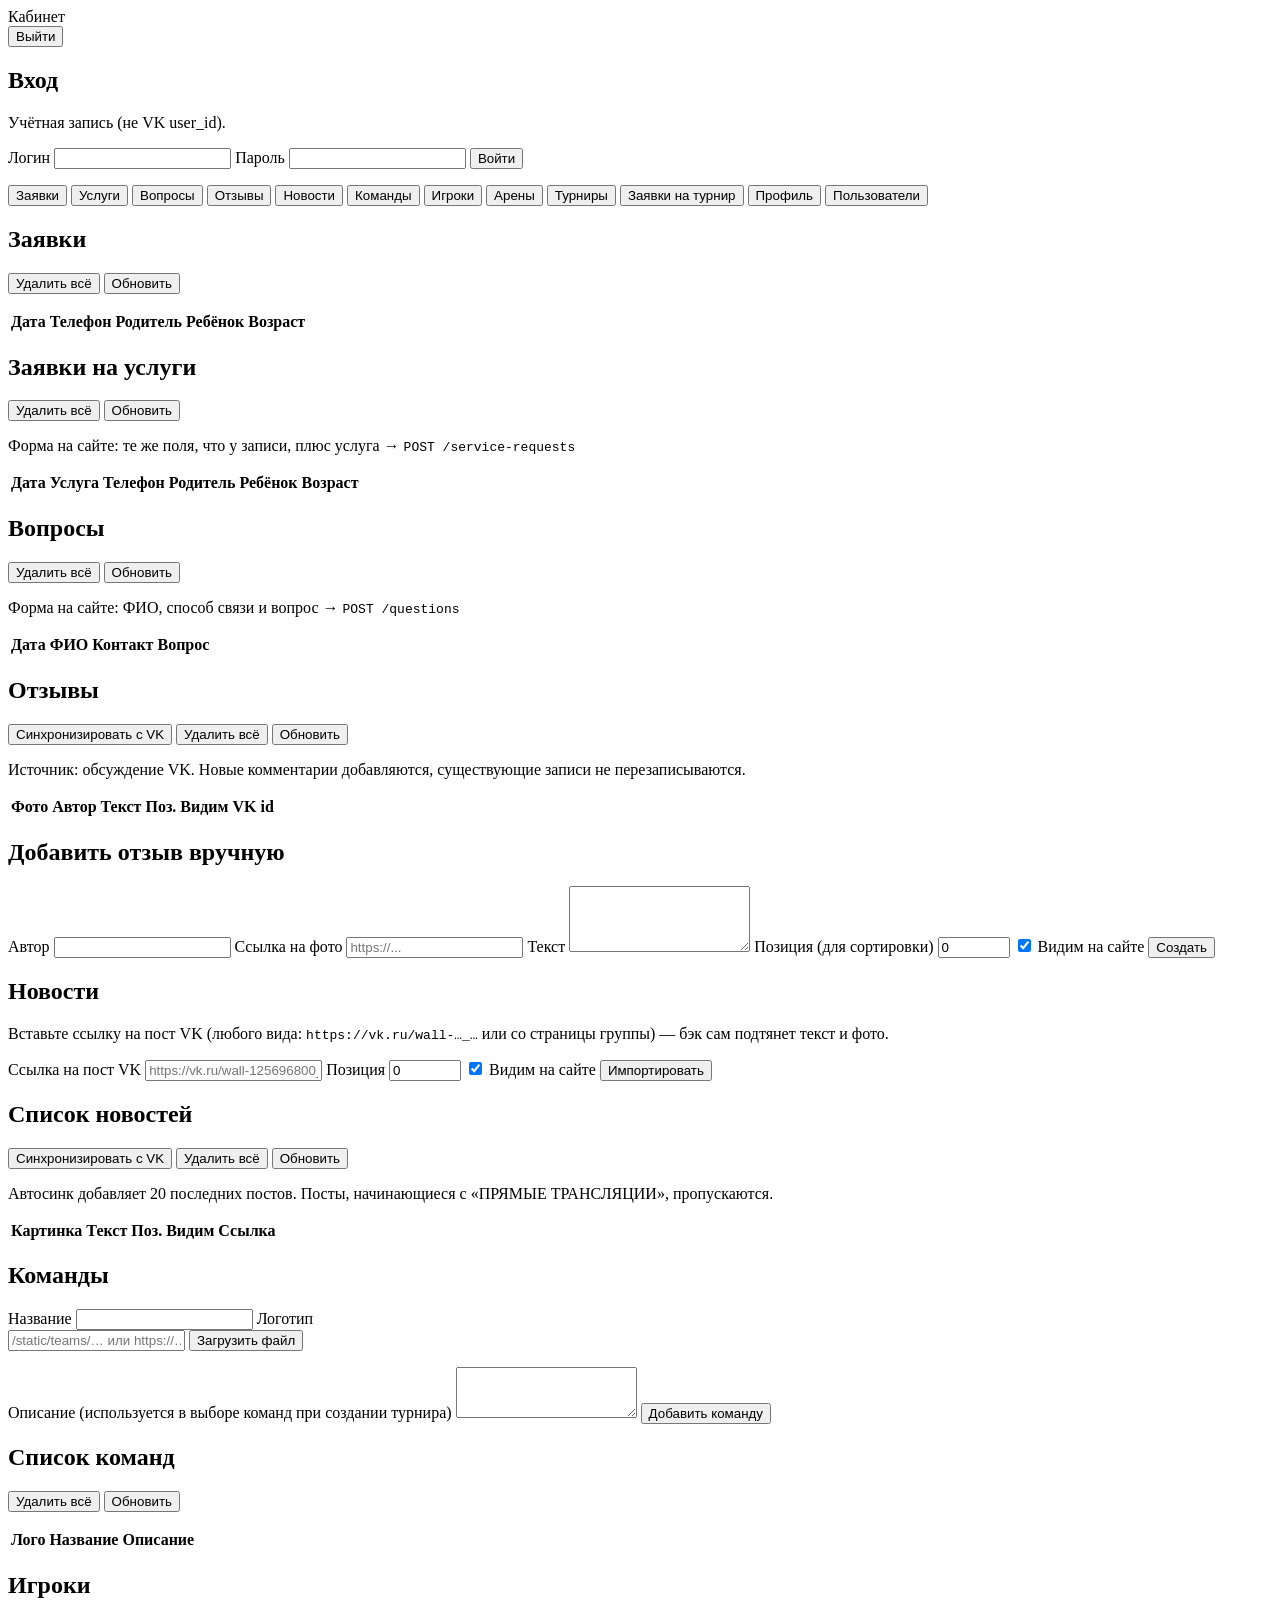
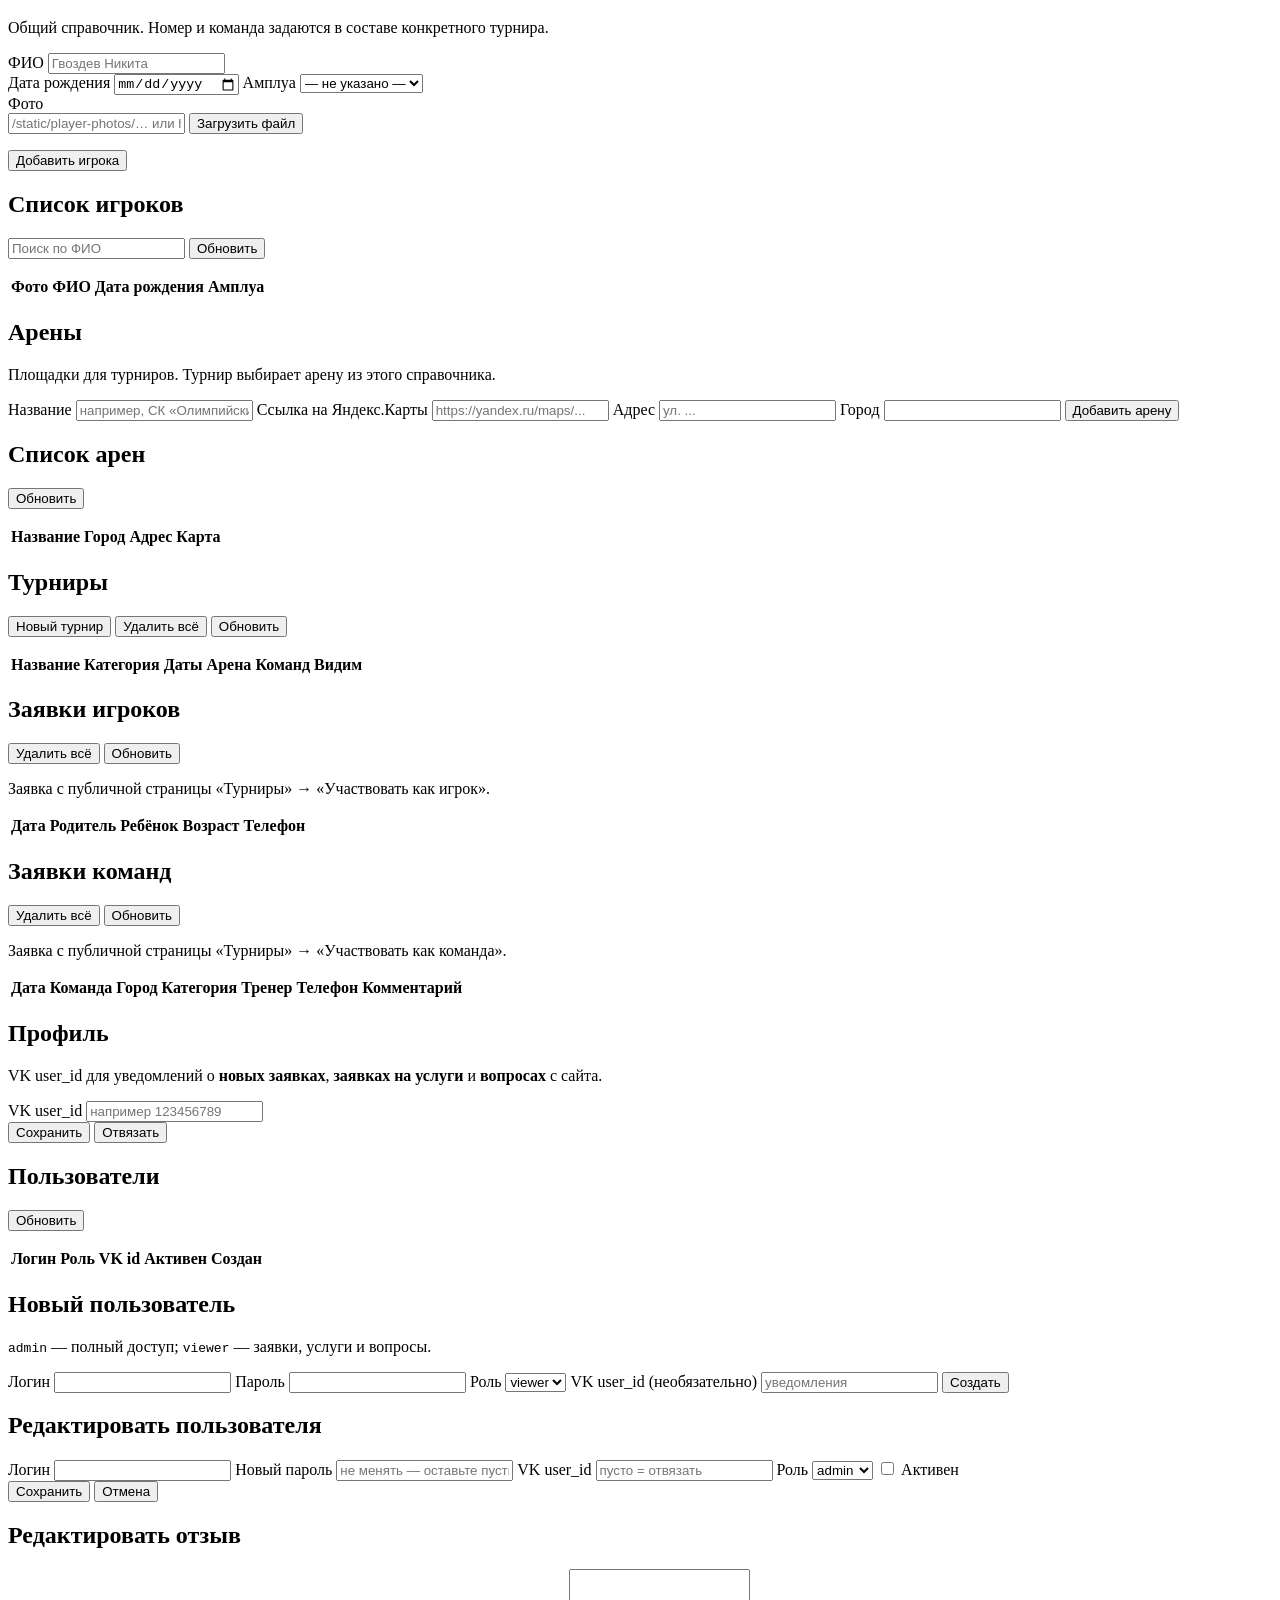
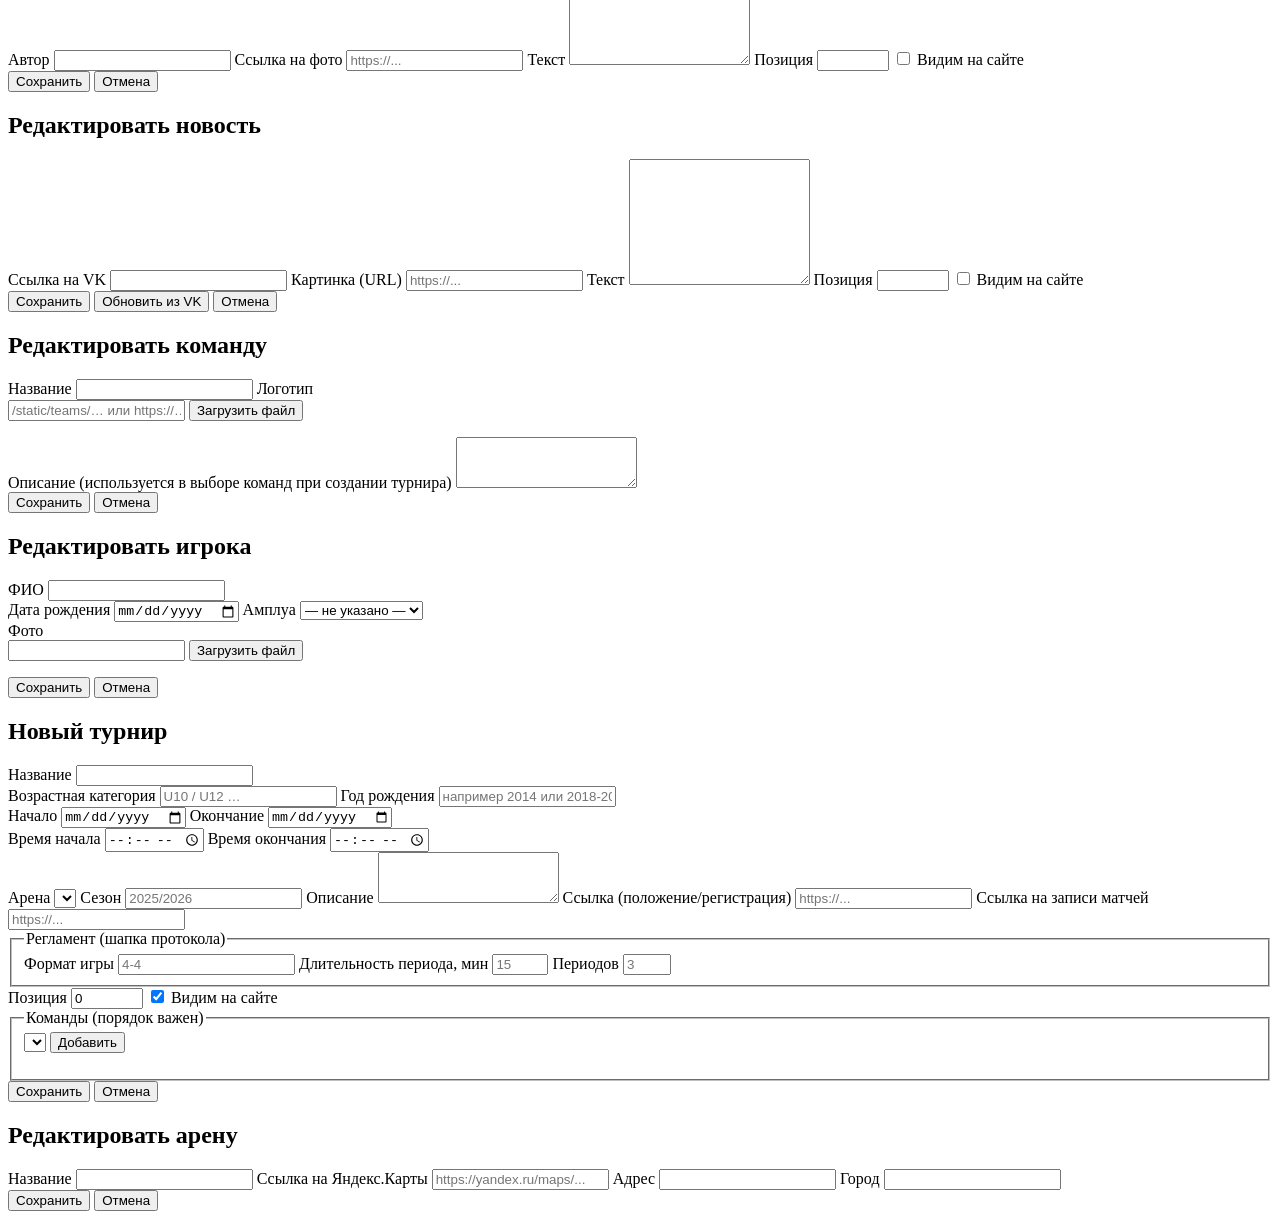
==== commit 5ac48a23: "Статистика турниров: игроки, заявка, матчи, протокол Турнир получает счёт, составы и статистику по к" ====
--- a/static/admin/index.html
+++ b/static/admin/index.html
@@ -38,6 +38,7 @@
             <button type="button" class="nav-tab" data-tab="reviews">Отзывы</button>
             <button type="button" class="nav-tab" data-tab="news">Новости</button>
             <button type="button" class="nav-tab" data-tab="teams">Команды</button>
+            <button type="button" class="nav-tab" data-tab="players">Игроки</button>
             <button type="button" class="nav-tab" data-tab="arenas">Арены</button>
             <button type="button" class="nav-tab" data-tab="tournaments">Турниры</button>
             <button type="button" class="nav-tab" data-tab="tournament-apps">Заявки на турнир</button>
@@ -280,6 +281,62 @@
             </div>
           </div>
 
+          <div id="tab-players" class="tab-panel hidden">
+            <div class="card">
+              <h1>Игроки</h1>
+              <p class="muted">Общий справочник. Номер и команда задаются в составе конкретного турнира.</p>
+              <form id="playerCreateForm" class="form form-wide">
+                <label>ФИО <input id="pcName" required maxlength="255" placeholder="Гвоздев Никита" /></label>
+                <div class="row gap fields-row">
+                  <label class="grow">Дата рождения <input id="pcBirthDate" type="date" /></label>
+                  <label class="grow">Амплуа
+                    <select id="pcPosition">
+                      <option value="">— не указано —</option>
+                      <option value="вратарь">вратарь</option>
+                      <option value="защитник">защитник</option>
+                      <option value="нападающий">нападающий</option>
+                    </select>
+                  </label>
+                </div>
+                <label>Фото
+                  <div class="row gap upload-row">
+                    <input id="pcPhoto" class="grow" type="text" maxlength="1024" placeholder="/static/player-photos/… или https://…" />
+                    <button type="button" id="pcPhotoUploadBtn" class="btn">Загрузить файл</button>
+                    <input id="pcPhotoFile" type="file" accept="image/*" hidden />
+                  </div>
+                </label>
+                <p id="pcPhotoMsg" class="msg muted hidden"></p>
+                <button type="submit" class="btn primary">Добавить игрока</button>
+                <p id="playerCreateMsg" class="msg hidden"></p>
+              </form>
+            </div>
+
+            <div class="card">
+              <div class="row space-between">
+                <h2>Список игроков</h2>
+                <div class="row gap">
+                  <input id="playerSearch" type="search" placeholder="Поиск по ФИО" maxlength="255" />
+                  <button type="button" id="refreshPlayersBtn" class="btn">Обновить</button>
+                </div>
+              </div>
+              <p id="playersError" class="error hidden"></p>
+              <div class="table-wrap">
+                <table class="table">
+                  <thead>
+                    <tr>
+                      <th>Фото</th>
+                      <th>ФИО</th>
+                      <th>Дата рождения</th>
+                      <th>Амплуа</th>
+                      <th></th>
+                    </tr>
+                  </thead>
+                  <tbody id="playerRows"></tbody>
+                </table>
+              </div>
+            </div>
+          </div>
+
           <div id="tab-arenas" class="tab-panel hidden">
             <div class="card">
               <h1>Арены</h1>
@@ -566,6 +623,40 @@
       </div>
     </div>
 
+    <div id="playerEditModal" class="modal-backdrop hidden" aria-hidden="true">
+      <div class="modal card">
+        <h2>Редактировать игрока</h2>
+        <form id="playerEditForm" class="form form-wide">
+          <input type="hidden" id="peId" />
+          <label>ФИО <input id="peName" required maxlength="255" /></label>
+          <div class="row gap fields-row">
+            <label class="grow">Дата рождения <input id="peBirthDate" type="date" /></label>
+            <label class="grow">Амплуа
+              <select id="pePosition">
+                <option value="">— не указано —</option>
+                <option value="вратарь">вратарь</option>
+                <option value="защитник">защитник</option>
+                <option value="нападающий">нападающий</option>
+              </select>
+            </label>
+          </div>
+          <label>Фото
+            <div class="row gap upload-row">
+              <input id="pePhoto" class="grow" type="text" maxlength="1024" />
+              <button type="button" id="pePhotoUploadBtn" class="btn">Загрузить файл</button>
+              <input id="pePhotoFile" type="file" accept="image/*" hidden />
+            </div>
+          </label>
+          <p id="pePhotoMsg" class="msg muted hidden"></p>
+          <div class="row gap">
+            <button type="submit" class="btn primary">Сохранить</button>
+            <button type="button" id="playerEditCancelBtn" class="btn">Отмена</button>
+          </div>
+          <p id="playerEditMsg" class="msg hidden"></p>
+        </form>
+      </div>
+    </div>
+
     <div id="tournamentEditModal" class="modal-backdrop hidden" aria-hidden="true">
       <div class="modal card tournament-modal">
         <h2 id="tournamentEditTitle">Новый турнир</h2>
@@ -593,6 +684,14 @@
           </label>
           <label>Ссылка (положение/регистрация) <input id="toUrl" type="url" maxlength="1024" placeholder="https://..." /></label>
           <label>Ссылка на записи матчей <input id="toRecordingsUrl" type="url" maxlength="1024" placeholder="https://..." /></label>
+          <fieldset class="team-picker">
+            <legend>Регламент (шапка протокола)</legend>
+            <div class="row gap fields-row">
+              <label class="grow">Формат игры <input id="toGameFormat" maxlength="16" placeholder="4-4" /></label>
+              <label class="grow">Длительность периода, мин <input id="toPeriodMinutes" type="number" min="1" max="120" placeholder="15" /></label>
+              <label class="grow">Периодов <input id="toPeriodsCount" type="number" min="1" max="10" placeholder="3" /></label>
+            </div>
+          </fieldset>
           <div class="row gap fields-row">
             <label>Позиция <input id="toPosition" type="number" min="0" max="10000" value="0" /></label>
             <label class="checkbox-row"><input type="checkbox" id="toVisible" checked /> Видим на сайте</label>
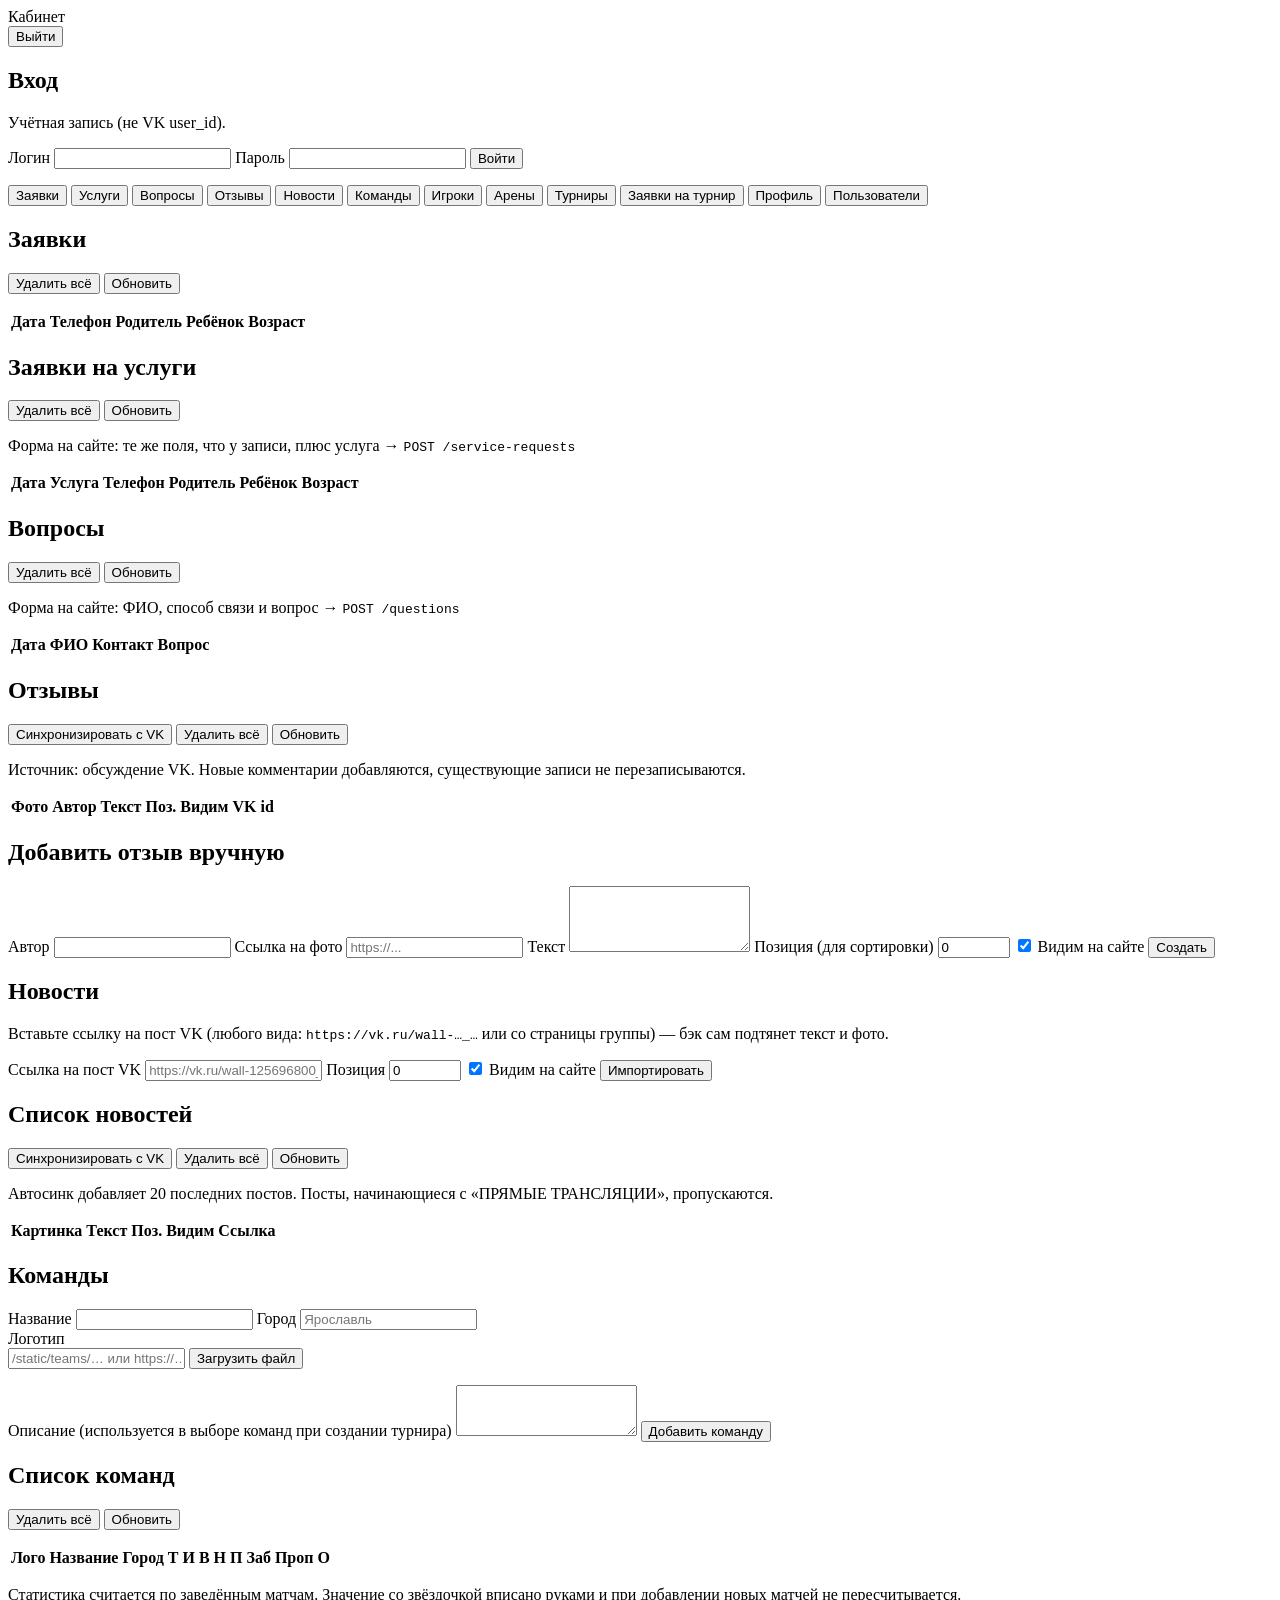
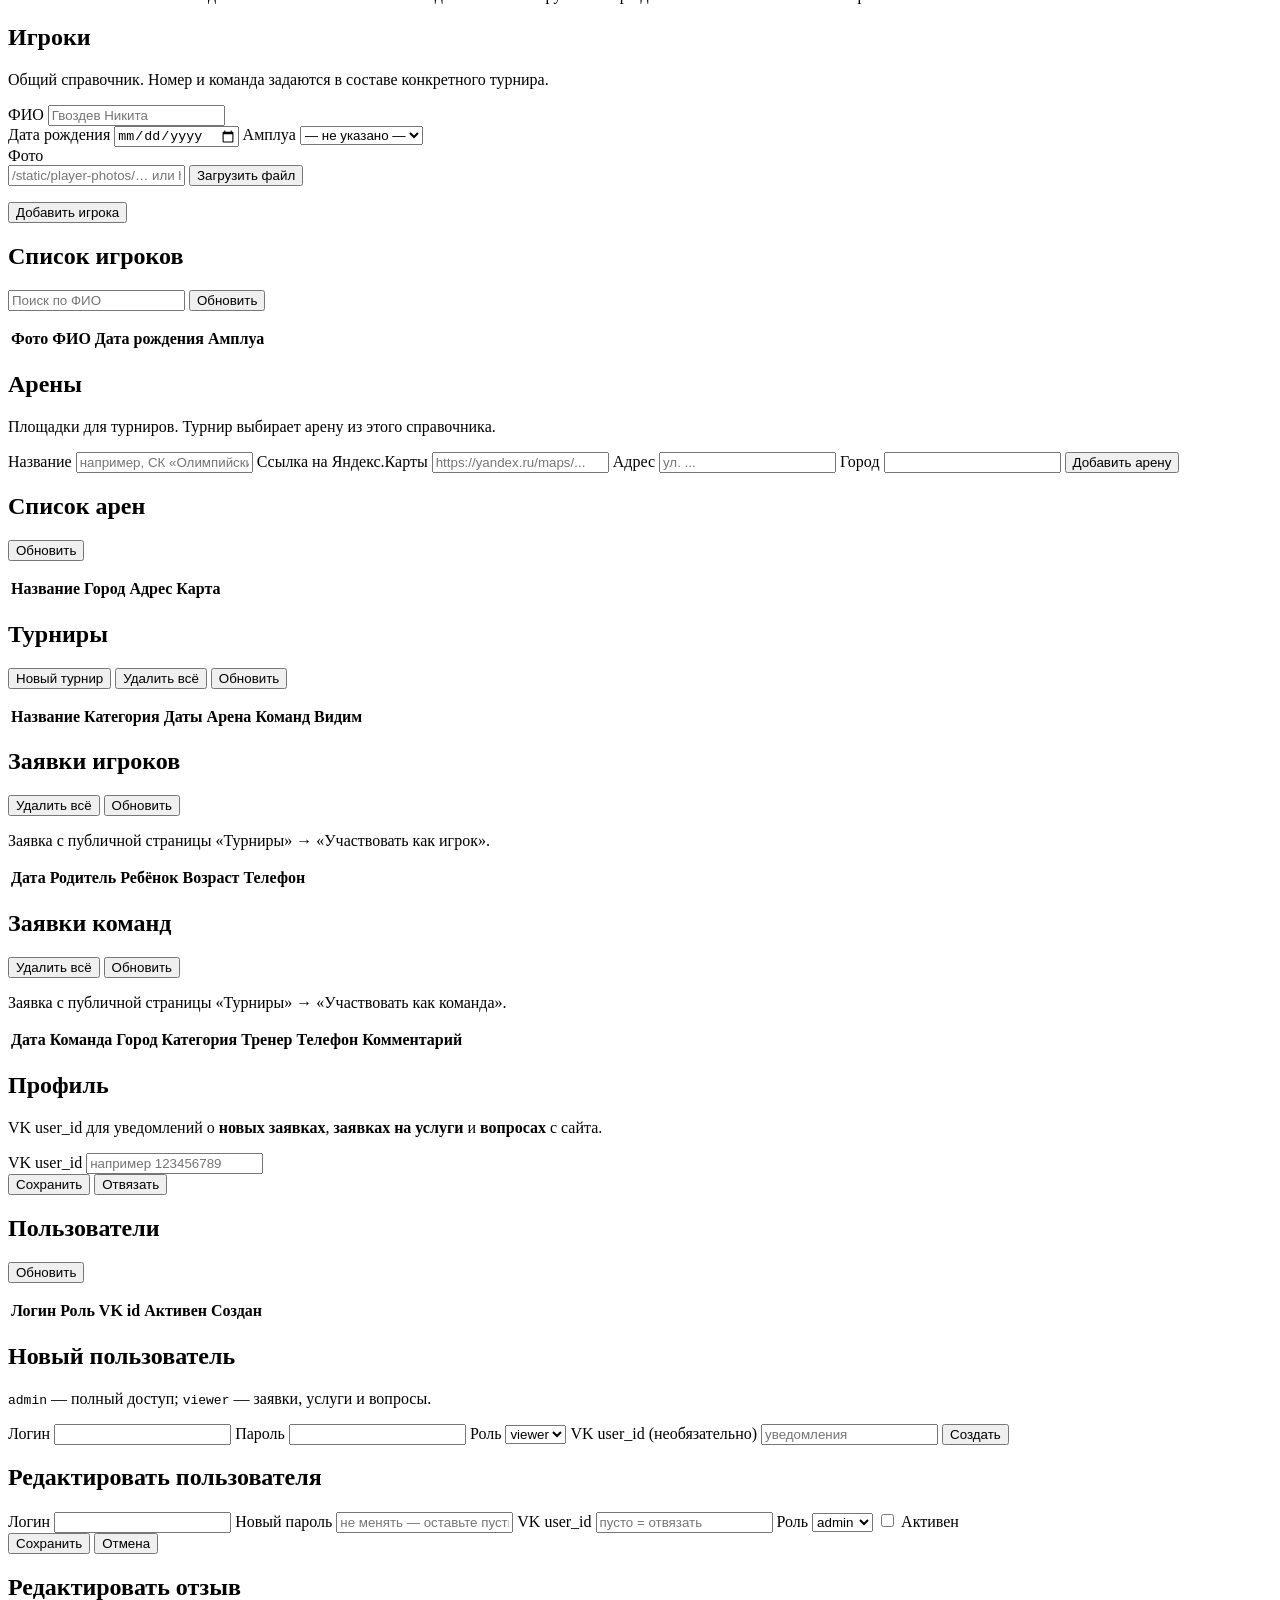
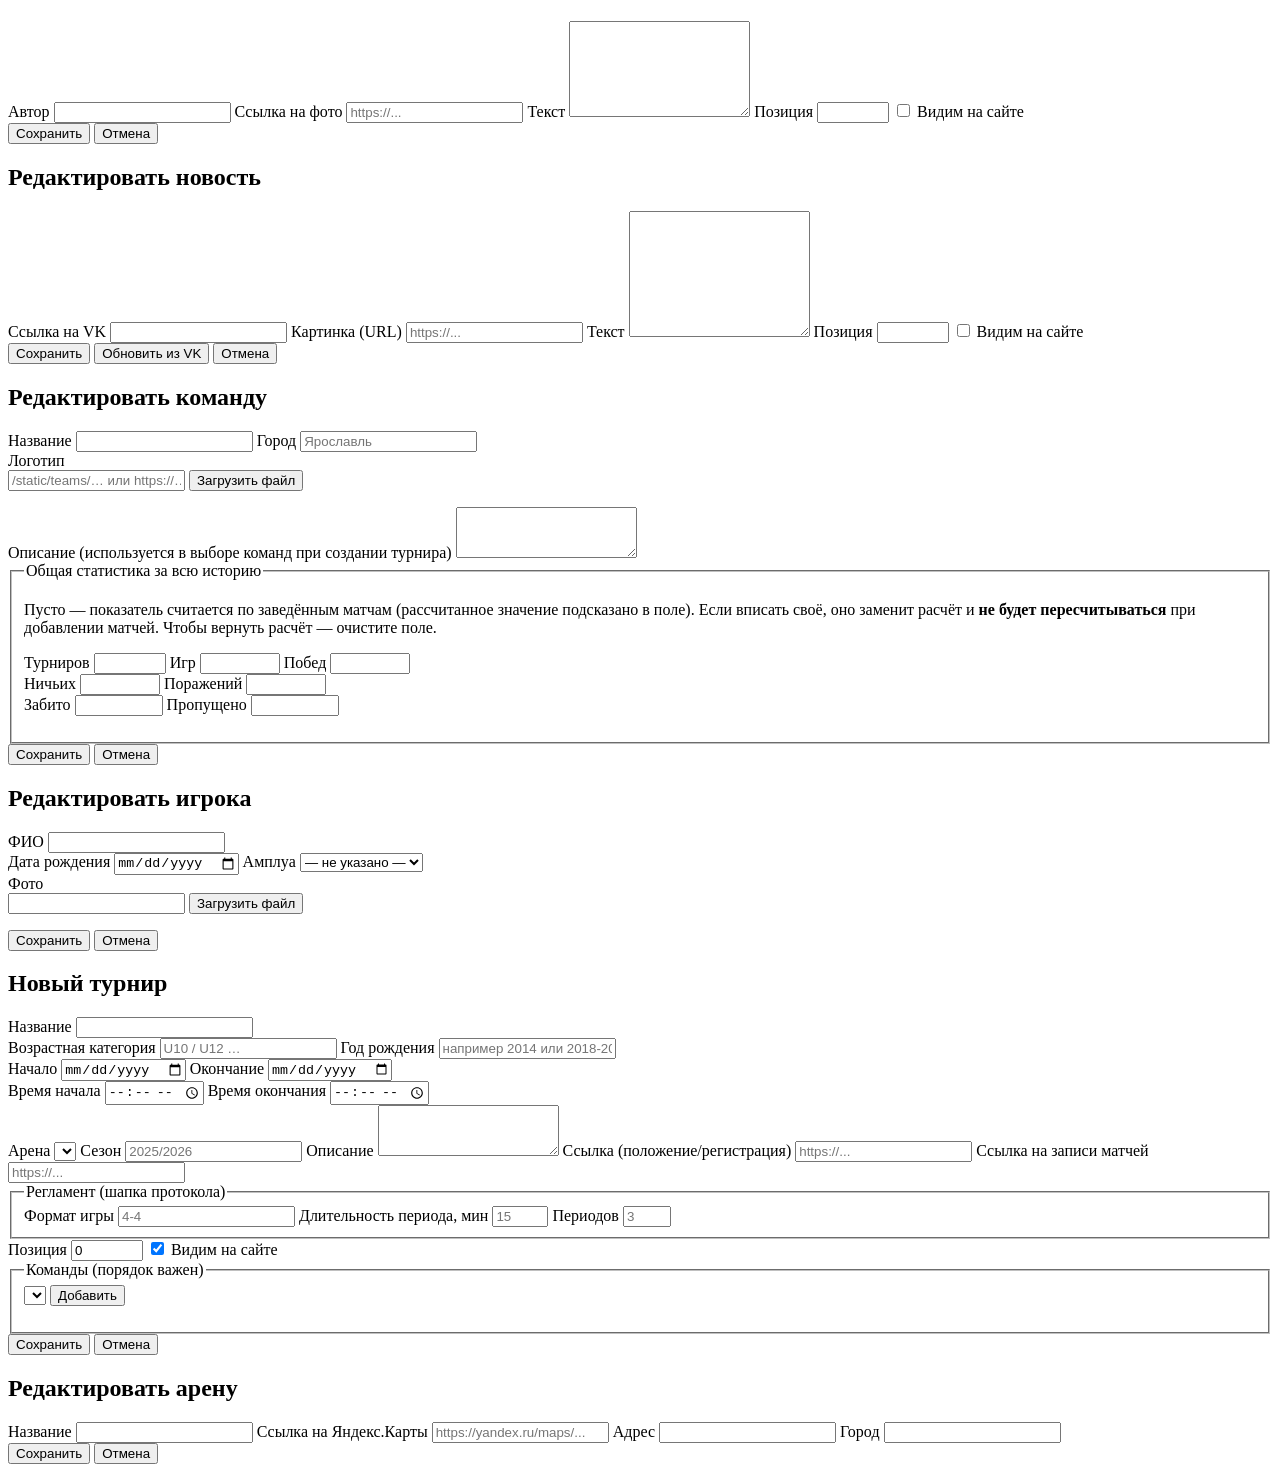
==== commit 986069c9: "Команда: город и общая статистика за всю историю Город (teams.city) — строка String(255) NULL, как с" ====
--- a/static/admin/index.html
+++ b/static/admin/index.html
@@ -238,7 +238,10 @@
             <div class="card">
               <h1>Команды</h1>
               <form id="teamCreateForm" class="form form-wide">
-                <label>Название <input id="tcName" required maxlength="255" /></label>
+                <div class="row gap fields-row">
+                  <label class="grow">Название <input id="tcName" required maxlength="255" /></label>
+                  <label class="grow">Город <input id="tcCity" maxlength="255" placeholder="Ярославль" /></label>
+                </div>
                 <label>Логотип
                   <div class="row gap upload-row">
                     <input id="tcLogo" class="grow" type="text" maxlength="1024" placeholder="/static/teams/… или https://…" />
@@ -271,13 +274,25 @@
                     <tr>
                       <th>Лого</th>
                       <th>Название</th>
-                      <th>Описание</th>
+                      <th>Город</th>
+                      <th title="Турниров с сыгранными матчами">Т</th>
+                      <th title="Игр">И</th>
+                      <th title="Побед">В</th>
+                      <th title="Ничьих">Н</th>
+                      <th title="Поражений">П</th>
+                      <th title="Забито">Заб</th>
+                      <th title="Пропущено">Проп</th>
+                      <th title="Очки: 2 за победу, 1 за ничью">О</th>
                       <th></th>
                     </tr>
                   </thead>
                   <tbody id="teamRows"></tbody>
                 </table>
               </div>
+              <p class="muted">
+                Статистика считается по заведённым матчам. Значение со звёздочкой вписано
+                руками и при добавлении новых матчей не пересчитывается.
+              </p>
             </div>
           </div>
 
@@ -602,7 +617,10 @@
         <h2>Редактировать команду</h2>
         <form id="teamEditForm" class="form form-wide">
           <input type="hidden" id="teId" />
-          <label>Название <input id="teName" required maxlength="255" /></label>
+          <div class="row gap fields-row">
+            <label class="grow">Название <input id="teName" required maxlength="255" /></label>
+            <label class="grow">Город <input id="teCity" maxlength="255" placeholder="Ярославль" /></label>
+          </div>
           <label>Логотип
             <div class="row gap upload-row">
               <input id="teLogo" class="grow" type="text" maxlength="1024" placeholder="/static/teams/… или https://…" />
@@ -614,6 +632,30 @@
           <label>Описание (используется в выборе команд при создании турнира)
             <textarea id="teDescription" rows="3" maxlength="2000"></textarea>
           </label>
+
+          <fieldset class="team-picker">
+            <legend>Общая статистика за всю историю</legend>
+            <p class="muted">
+              Пусто — показатель считается по заведённым матчам (рассчитанное значение
+              подсказано в поле). Если вписать своё, оно заменит расчёт и <b>не будет
+              пересчитываться</b> при добавлении матчей. Чтобы вернуть расчёт — очистите поле.
+            </p>
+            <div class="row gap fields-row">
+              <label class="grow">Турниров <input id="teManualTournaments" type="number" min="0" max="10000" /></label>
+              <label class="grow">Игр <input id="teManualGames" type="number" min="0" max="100000" /></label>
+              <label class="grow">Побед <input id="teManualWins" type="number" min="0" max="100000" /></label>
+            </div>
+            <div class="row gap fields-row">
+              <label class="grow">Ничьих <input id="teManualDraws" type="number" min="0" max="100000" /></label>
+              <label class="grow">Поражений <input id="teManualLosses" type="number" min="0" max="100000" /></label>
+            </div>
+            <div class="row gap fields-row">
+              <label class="grow">Забито <input id="teManualGoalsFor" type="number" min="0" max="1000000" /></label>
+              <label class="grow">Пропущено <input id="teManualGoalsAgainst" type="number" min="0" max="1000000" /></label>
+            </div>
+            <p id="teStatsHint" class="msg muted"></p>
+          </fieldset>
+
           <div class="row gap">
             <button type="submit" class="btn primary">Сохранить</button>
             <button type="button" id="teamEditCancelBtn" class="btn">Отмена</button>
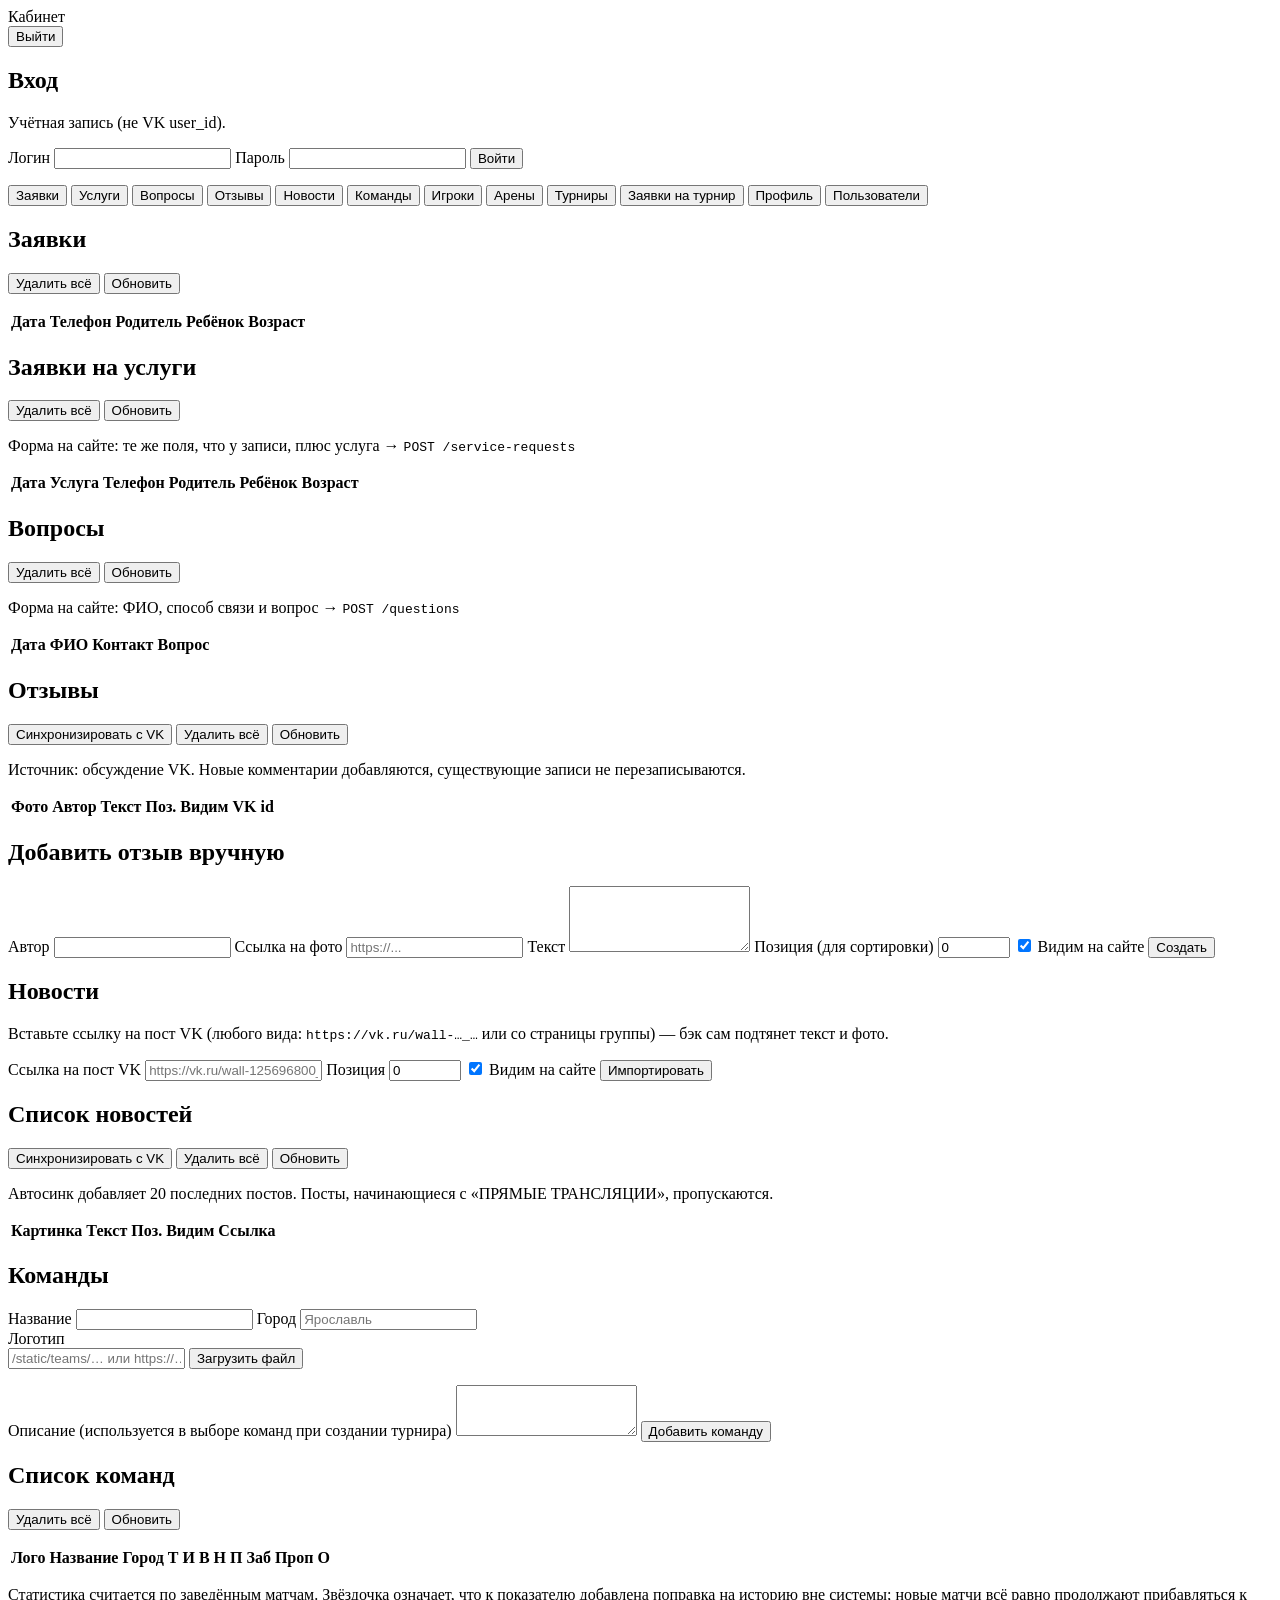
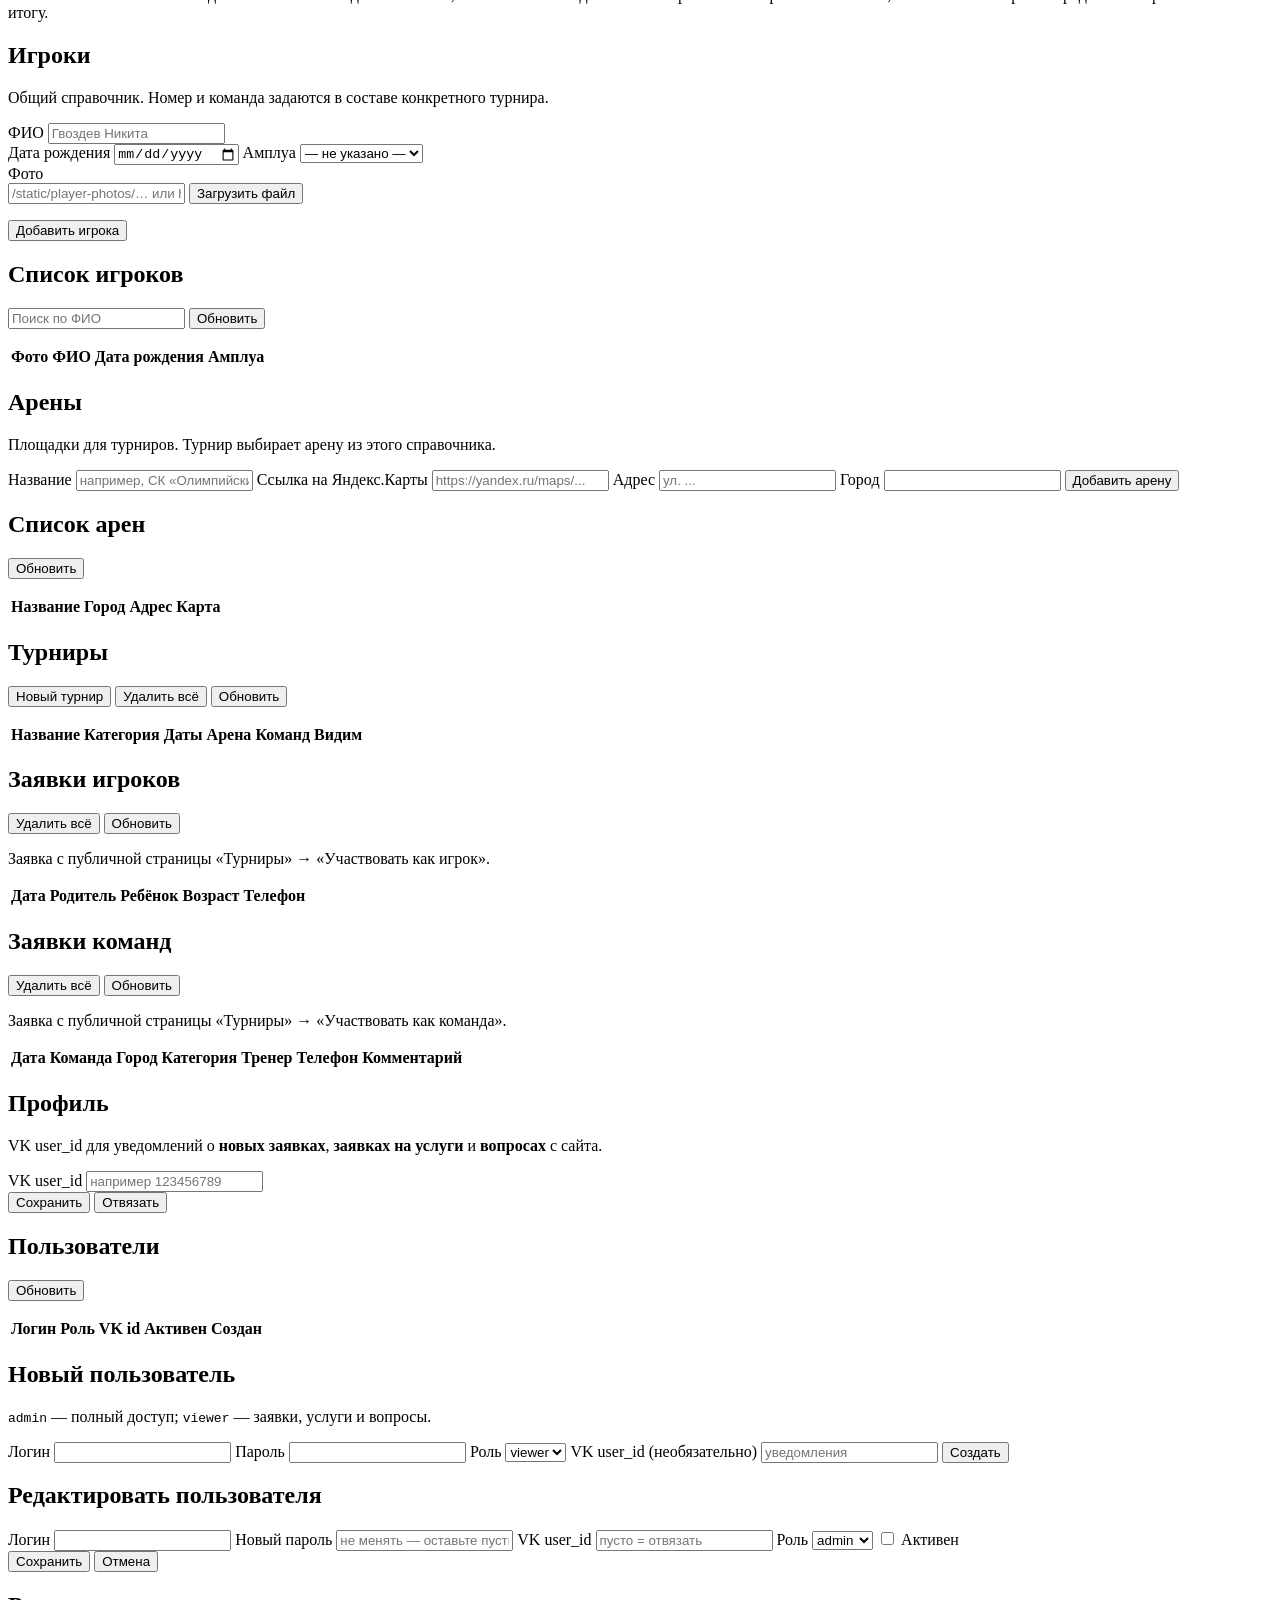
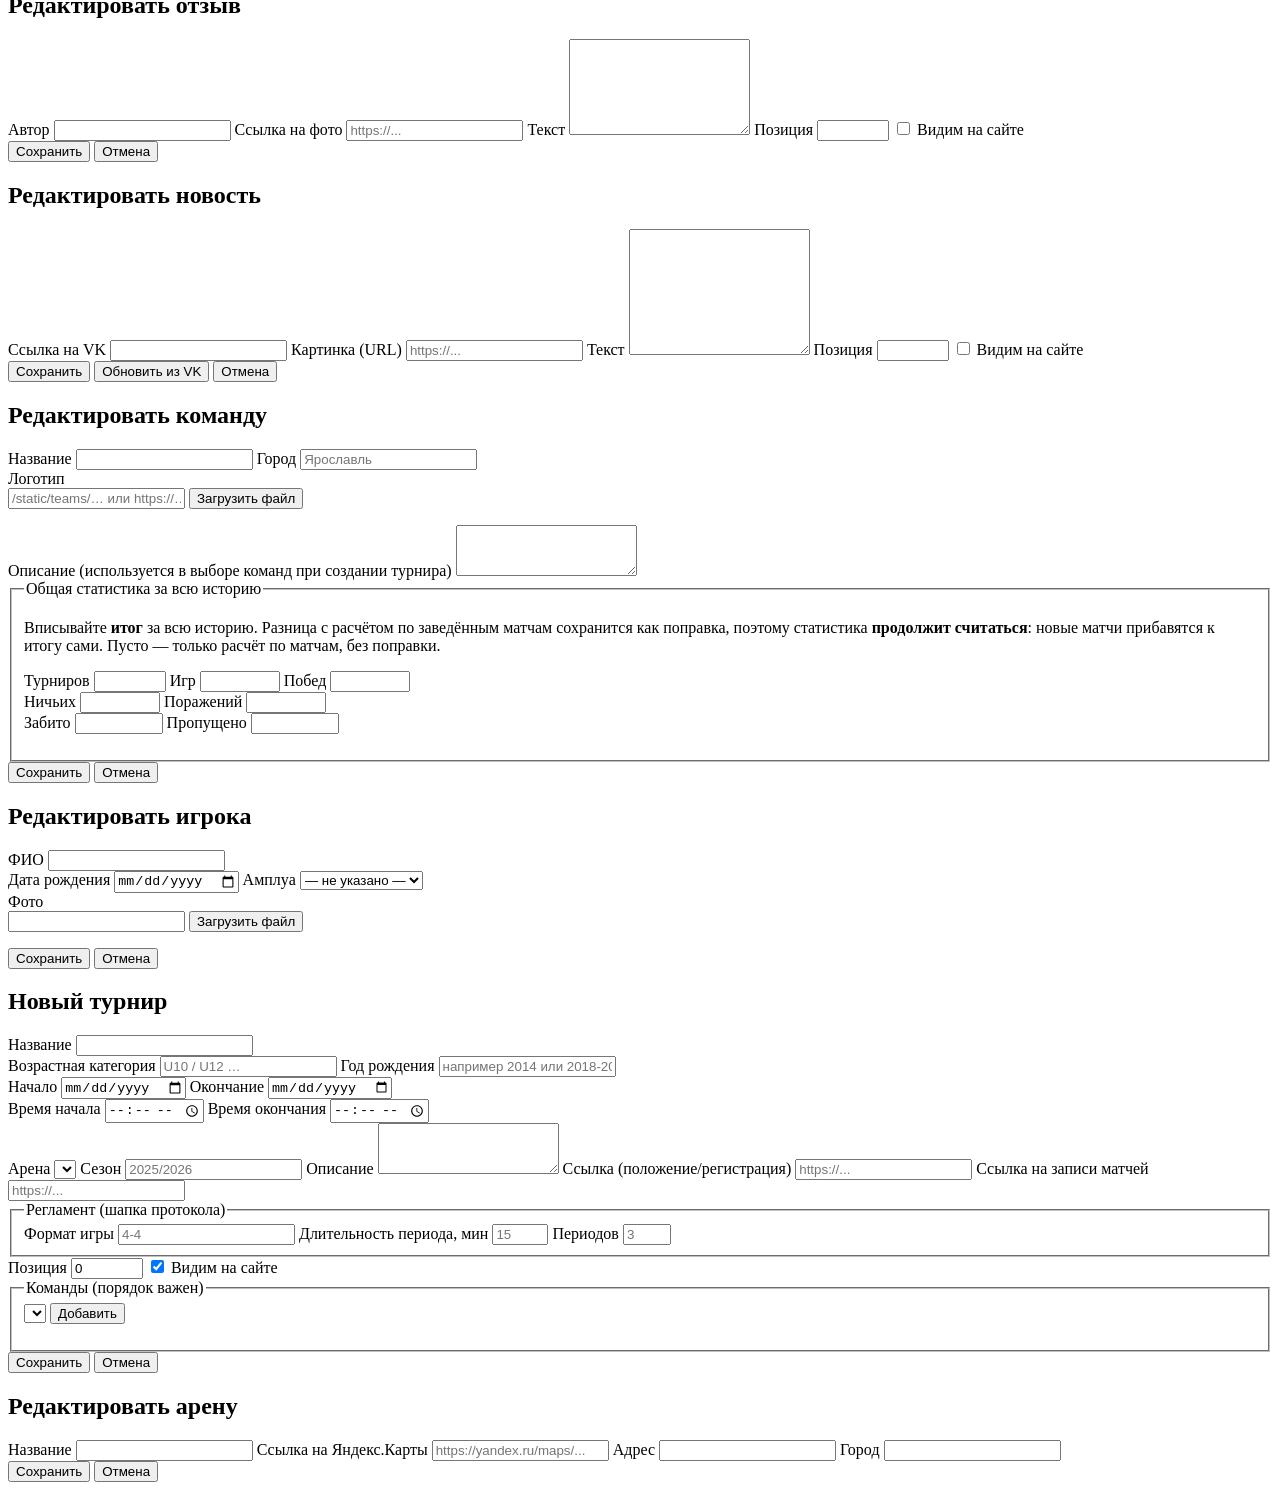
==== commit 151a073b: "Статистика команды: перезапись итога заменена на поправку Прежняя модель оказалась неудобной на прак" ====
--- a/static/admin/index.html
+++ b/static/admin/index.html
@@ -290,8 +290,9 @@
                 </table>
               </div>
               <p class="muted">
-                Статистика считается по заведённым матчам. Значение со звёздочкой вписано
-                руками и при добавлении новых матчей не пересчитывается.
+                Статистика считается по заведённым матчам. Звёздочка означает, что к
+                показателю добавлена поправка на историю вне системы; новые матчи всё равно
+                продолжают прибавляться к итогу.
               </p>
             </div>
           </div>
@@ -636,9 +637,9 @@
           <fieldset class="team-picker">
             <legend>Общая статистика за всю историю</legend>
             <p class="muted">
-              Пусто — показатель считается по заведённым матчам (рассчитанное значение
-              подсказано в поле). Если вписать своё, оно заменит расчёт и <b>не будет
-              пересчитываться</b> при добавлении матчей. Чтобы вернуть расчёт — очистите поле.
+              Вписывайте <b>итог</b> за всю историю. Разница с расчётом по заведённым матчам
+              сохранится как поправка, поэтому статистика <b>продолжит считаться</b>: новые
+              матчи прибавятся к итогу сами. Пусто — только расчёт по матчам, без поправки.
             </p>
             <div class="row gap fields-row">
               <label class="grow">Турниров <input id="teManualTournaments" type="number" min="0" max="10000" /></label>
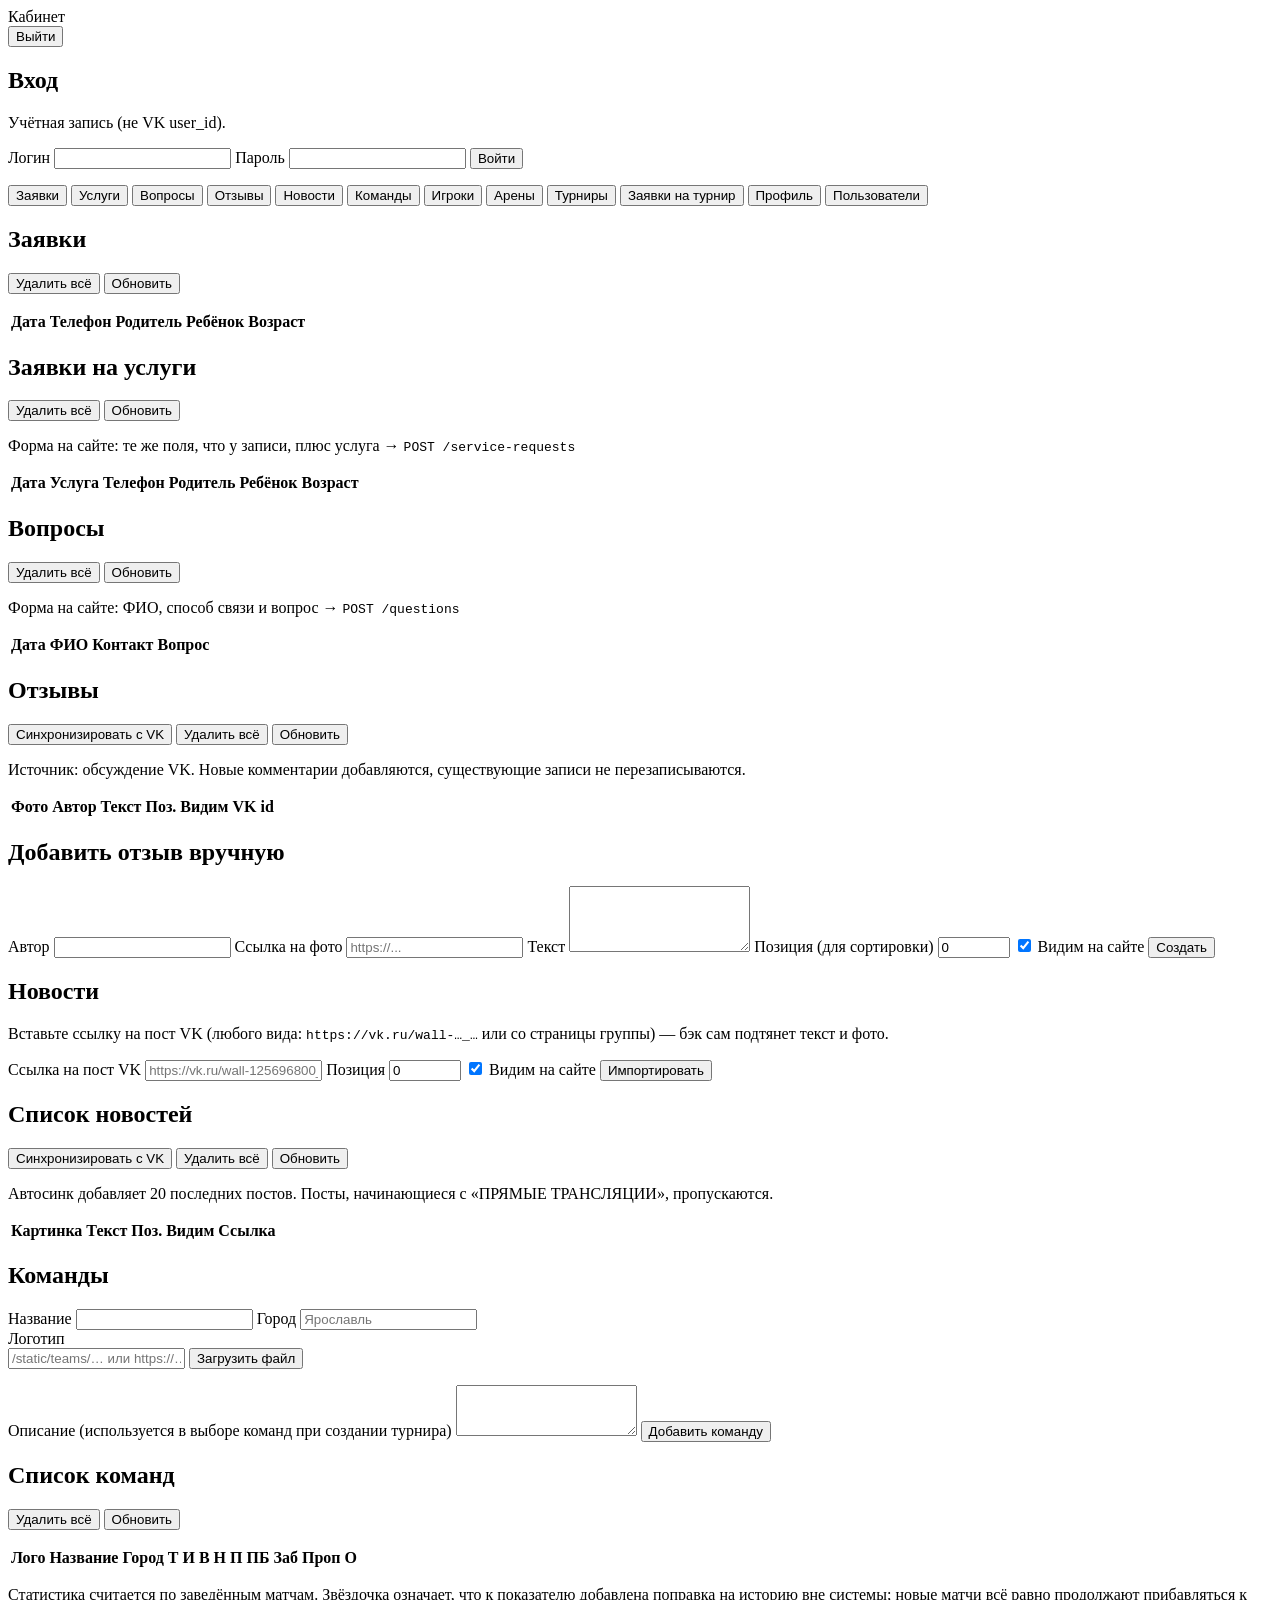
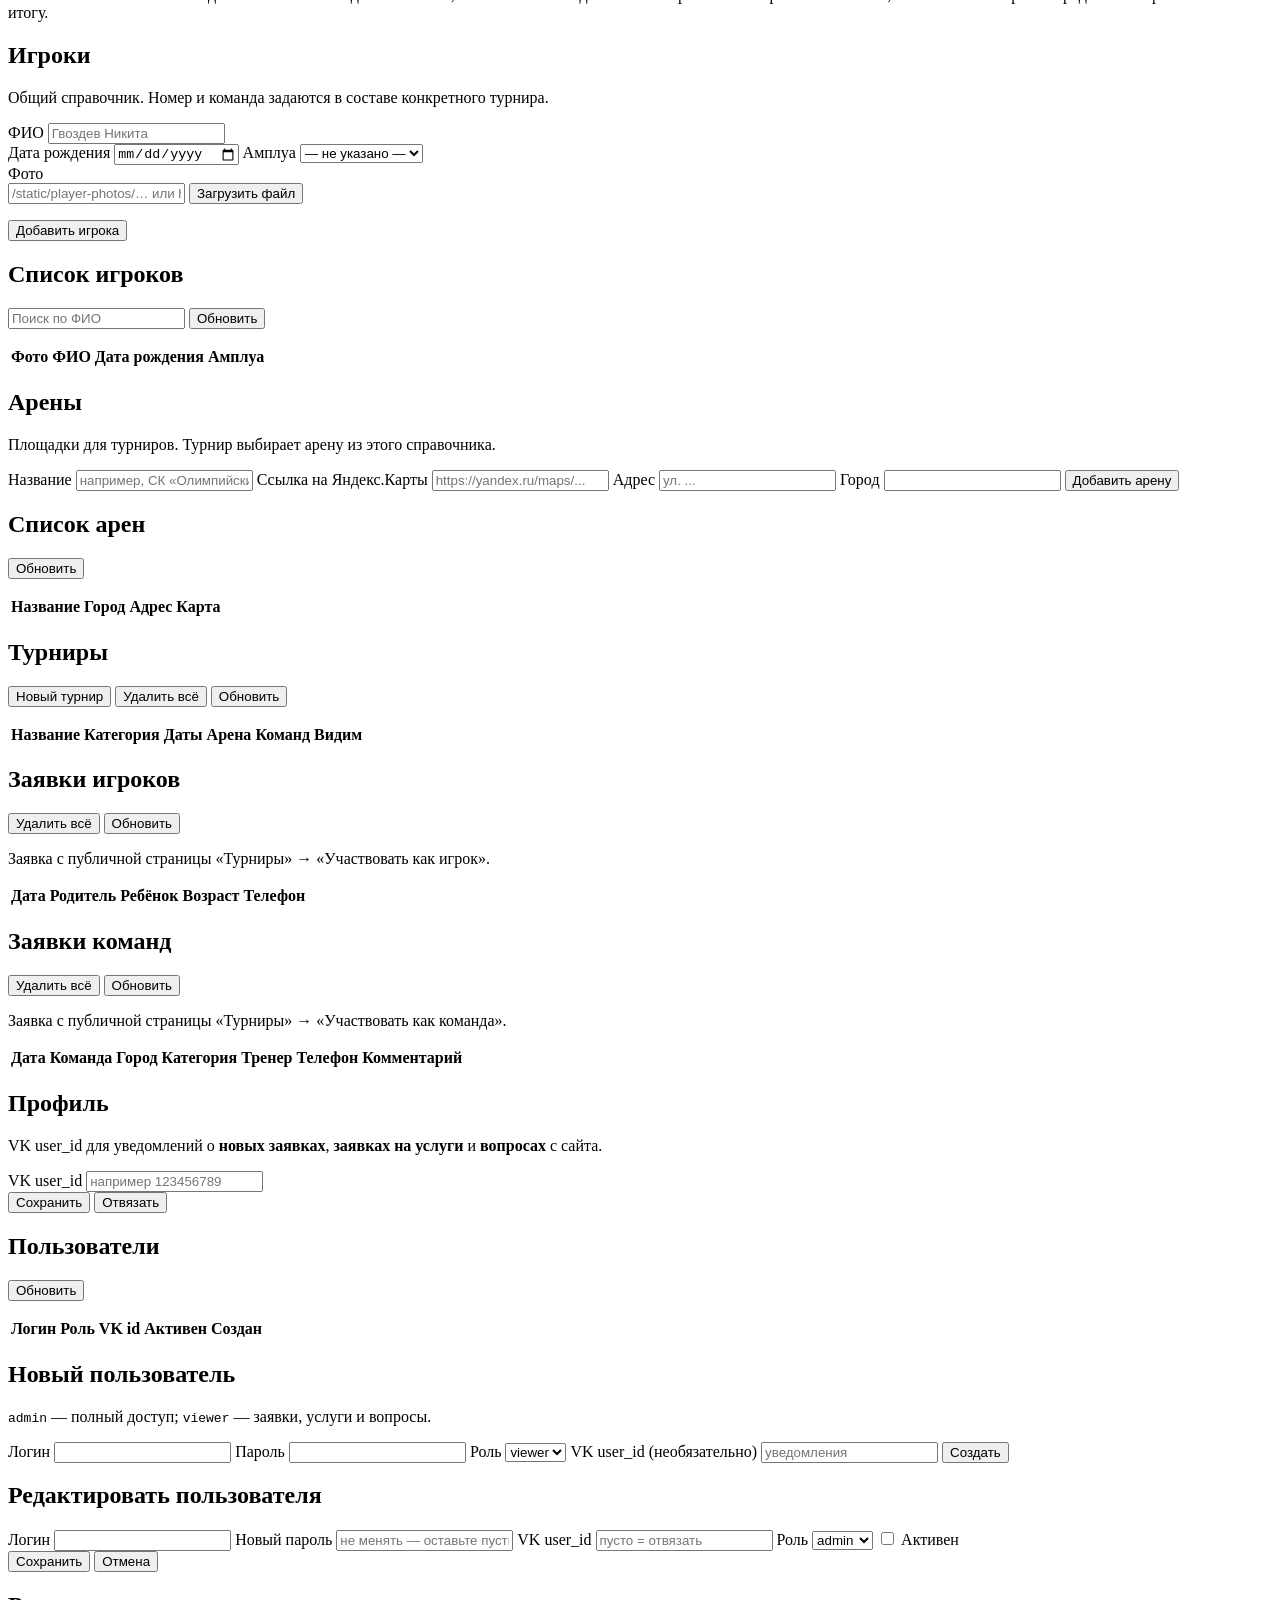
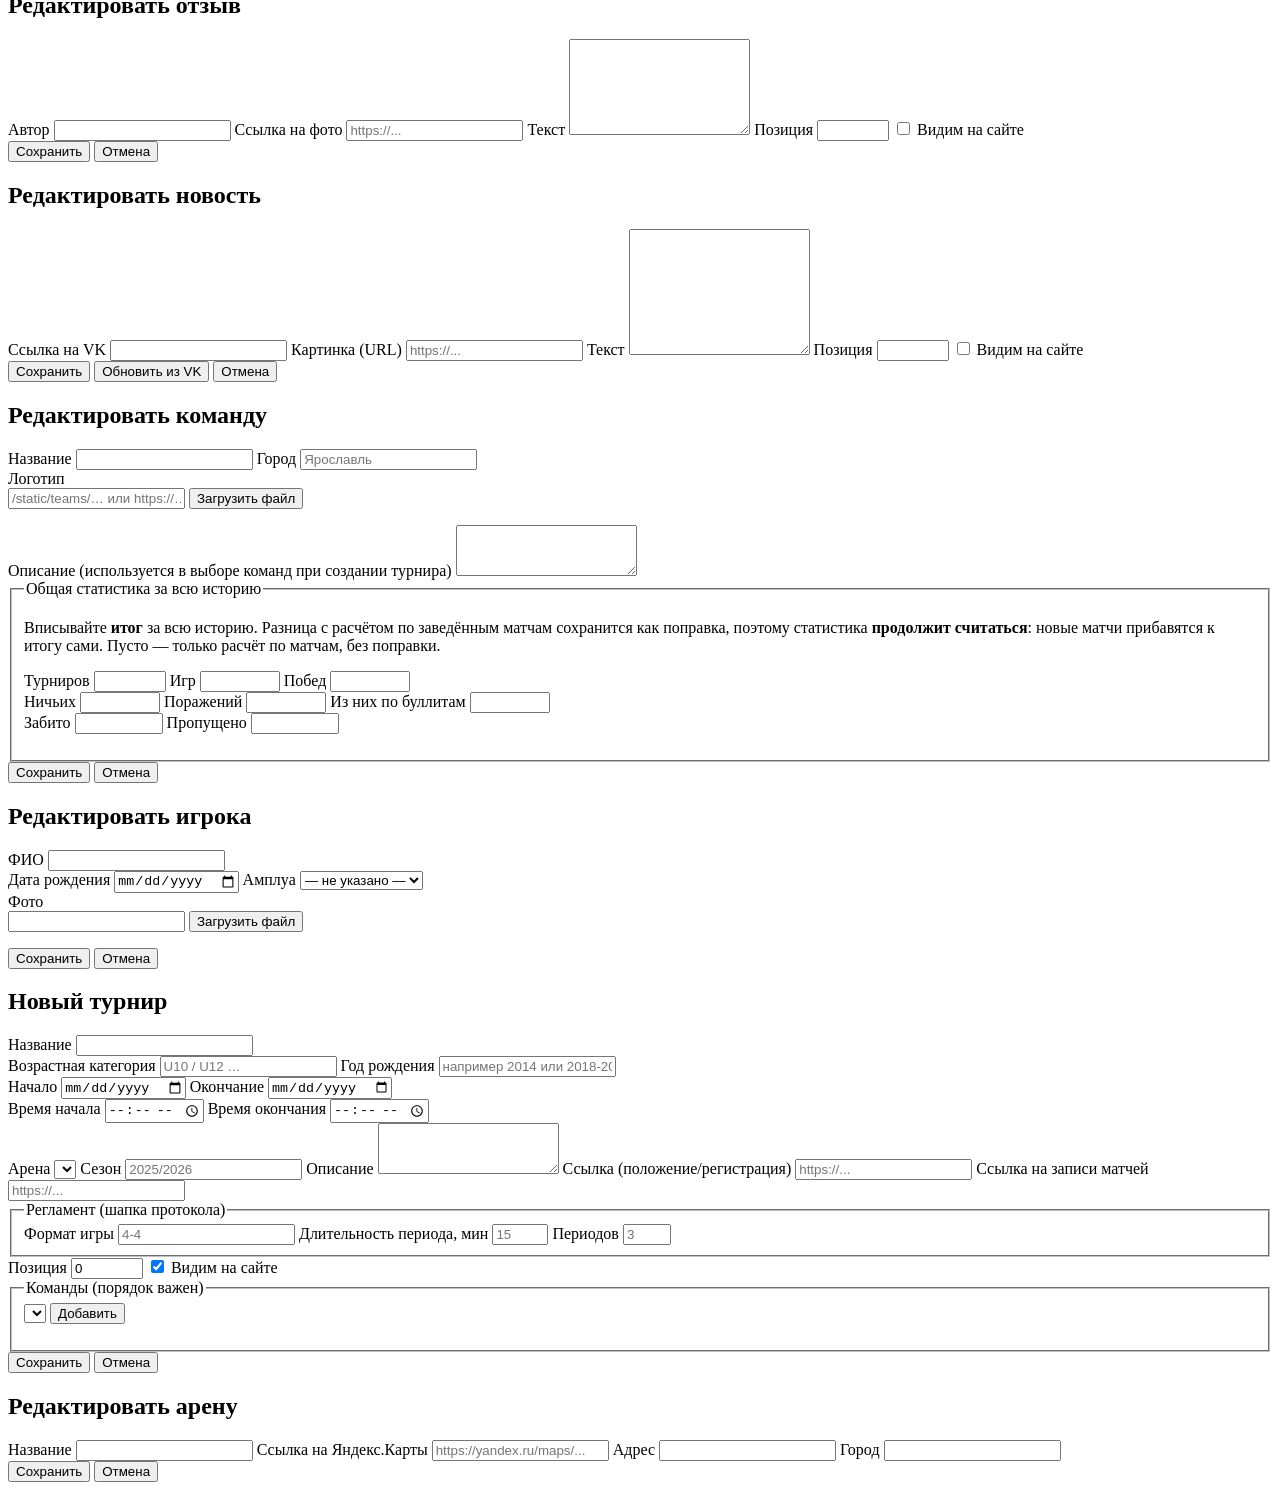
==== commit 54bd16f0: "Буллиты: победа по буллитам 2 очка, поражение по буллитам 1 Матч, решённый серией буллитов, по счёту" ====
--- a/static/admin/index.html
+++ b/static/admin/index.html
@@ -280,9 +280,10 @@
                       <th title="Побед">В</th>
                       <th title="Ничьих">Н</th>
                       <th title="Поражений">П</th>
+                      <th title="Из них по буллитам — каждое даёт очко">ПБ</th>
                       <th title="Забито">Заб</th>
                       <th title="Пропущено">Проп</th>
-                      <th title="Очки: 2 за победу, 1 за ничью">О</th>
+                      <th title="Очки: 2 за победу (в т.ч. по буллитам), 1 за ничью, 1 за поражение по буллитам">О</th>
                       <th></th>
                     </tr>
                   </thead>
@@ -649,6 +650,7 @@
             <div class="row gap fields-row">
               <label class="grow">Ничьих <input id="teManualDraws" type="number" min="0" max="100000" /></label>
               <label class="grow">Поражений <input id="teManualLosses" type="number" min="0" max="100000" /></label>
+              <label class="grow">Из них по буллитам <input id="teManualShootoutLosses" type="number" min="0" max="100000" /></label>
             </div>
             <div class="row gap fields-row">
               <label class="grow">Забито <input id="teManualGoalsFor" type="number" min="0" max="1000000" /></label>
